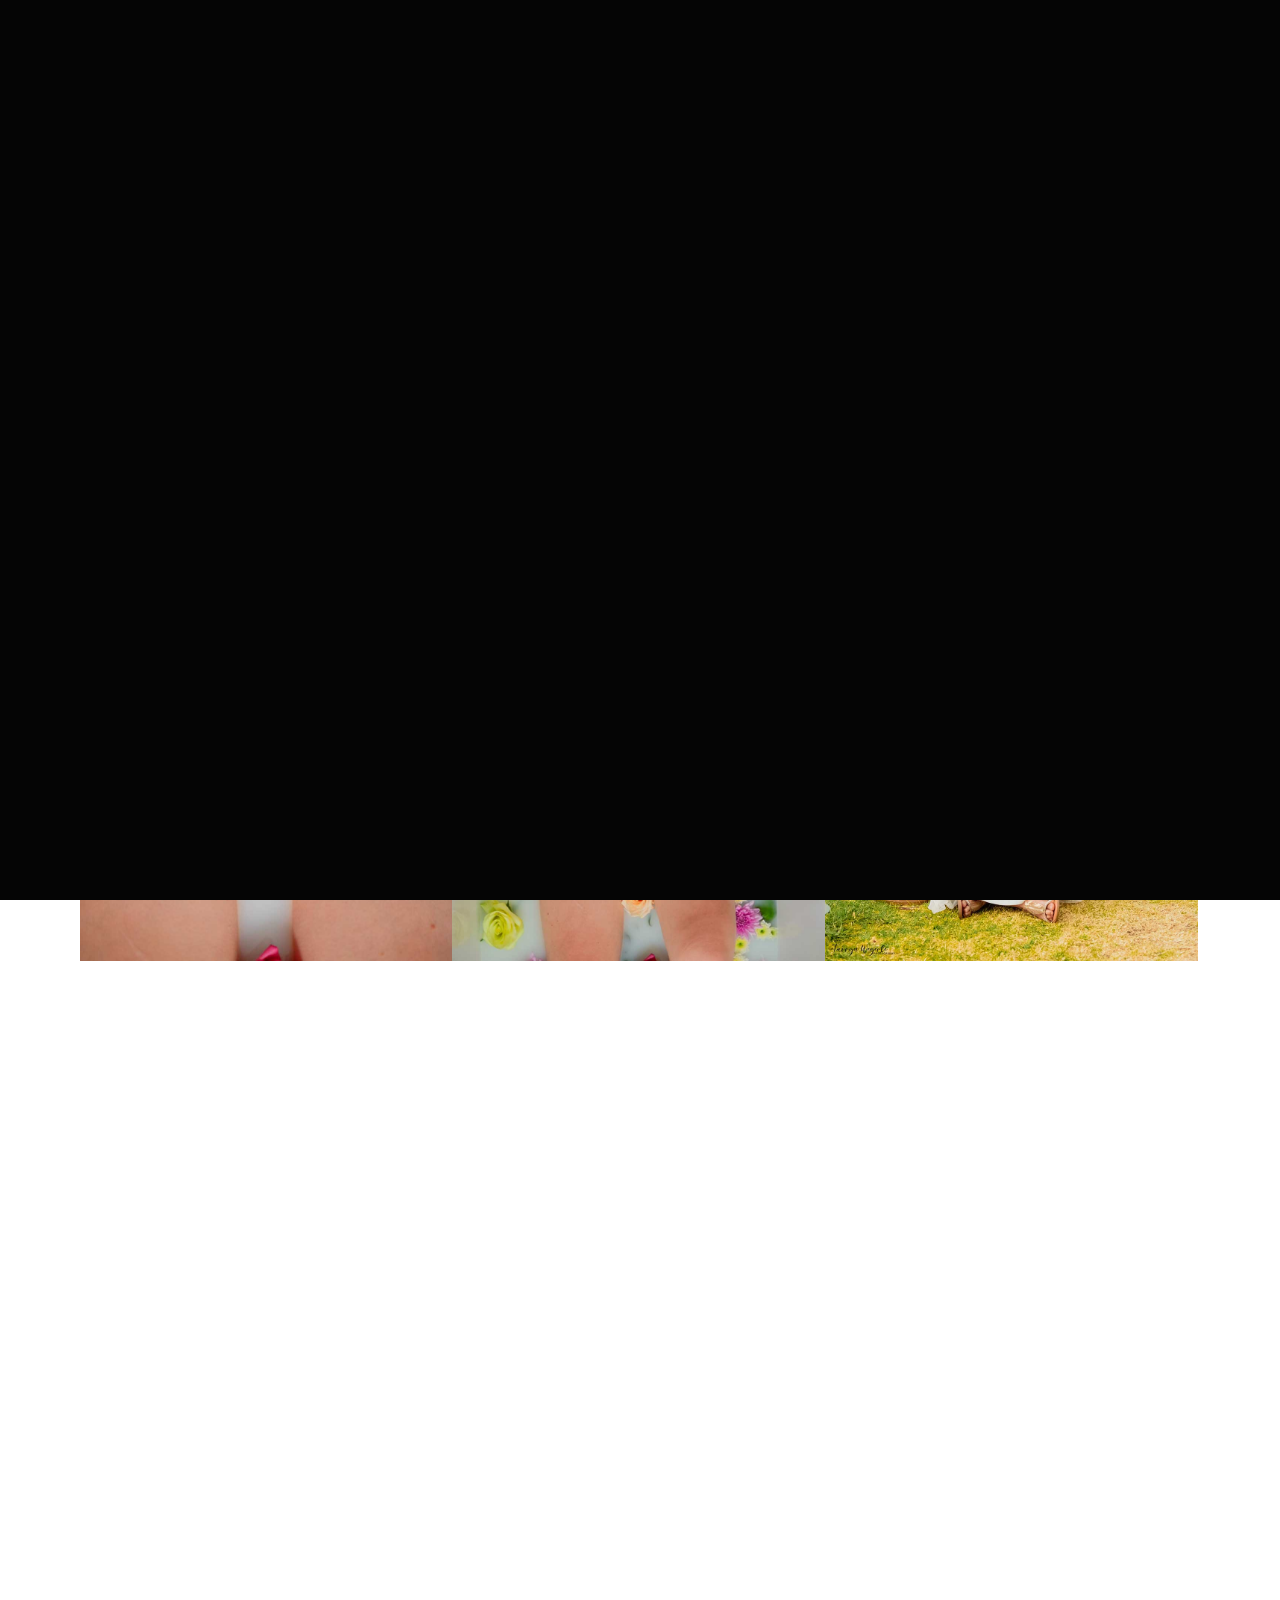
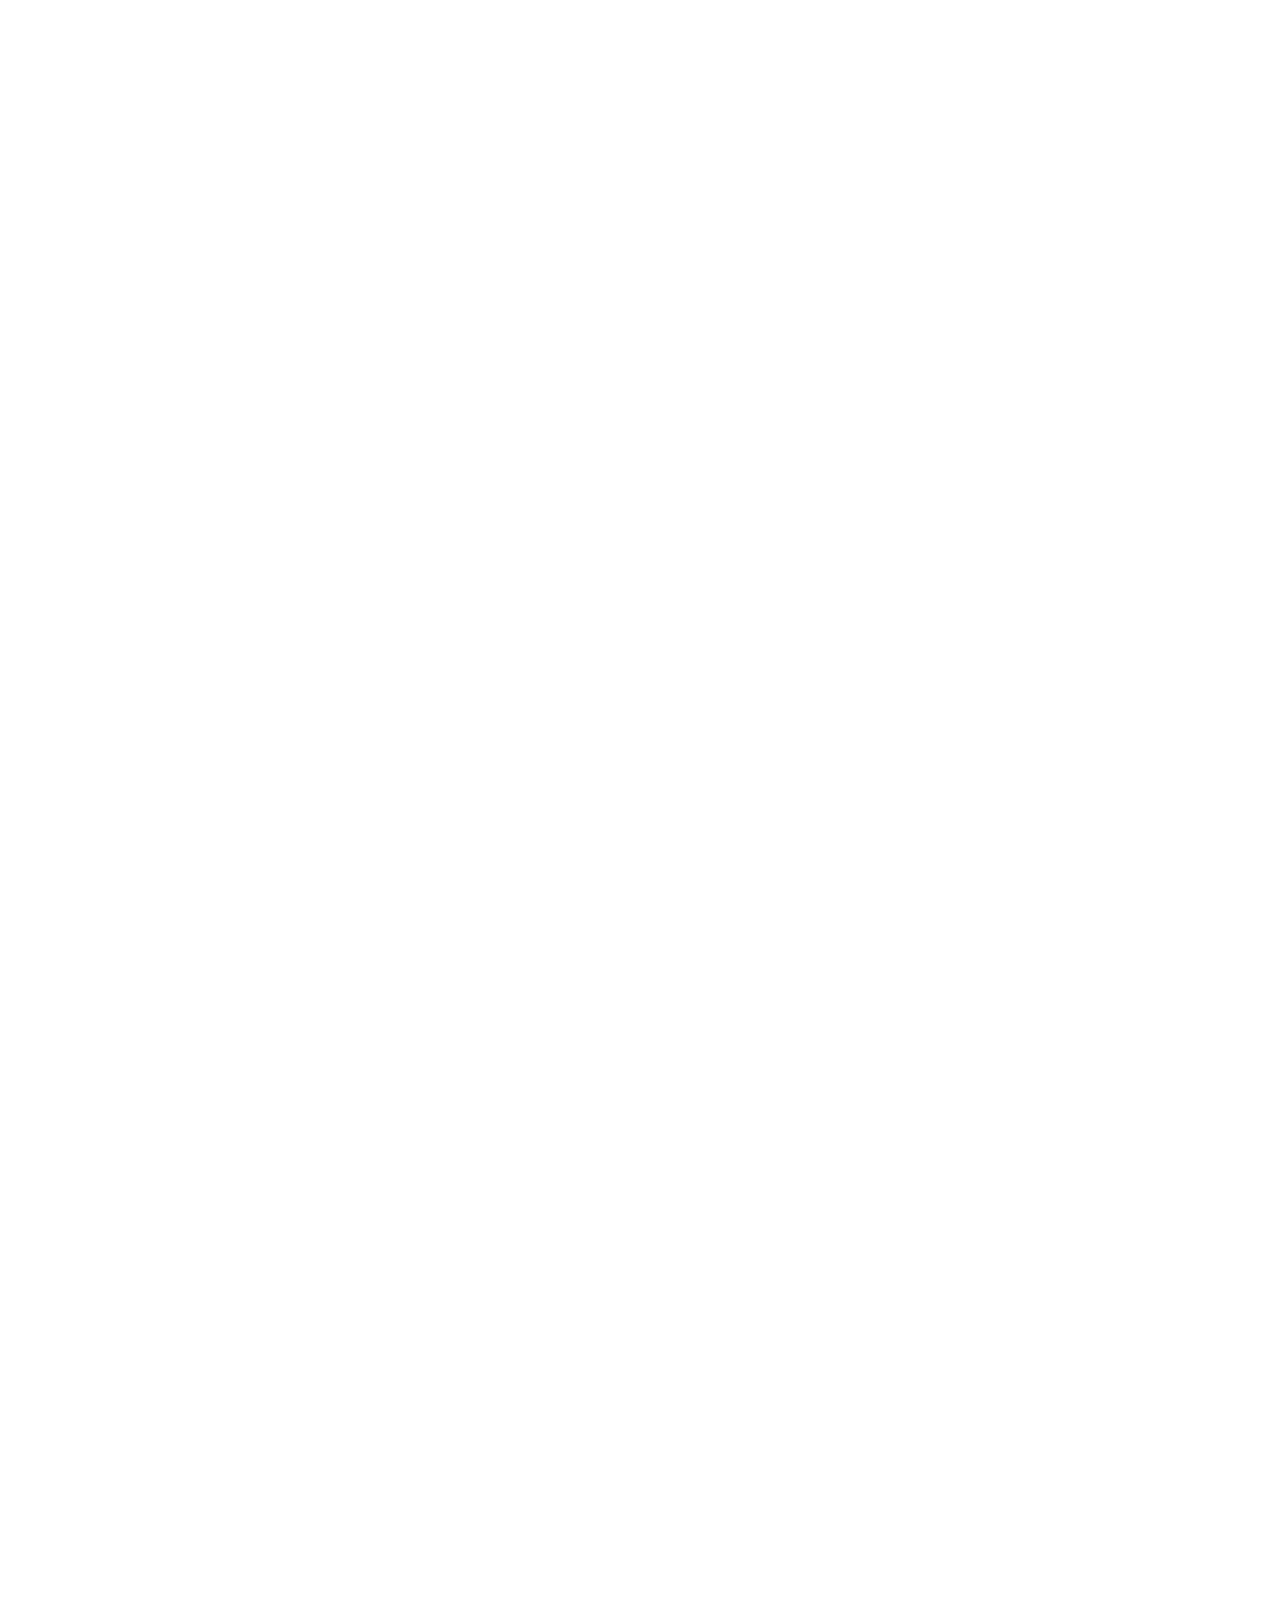
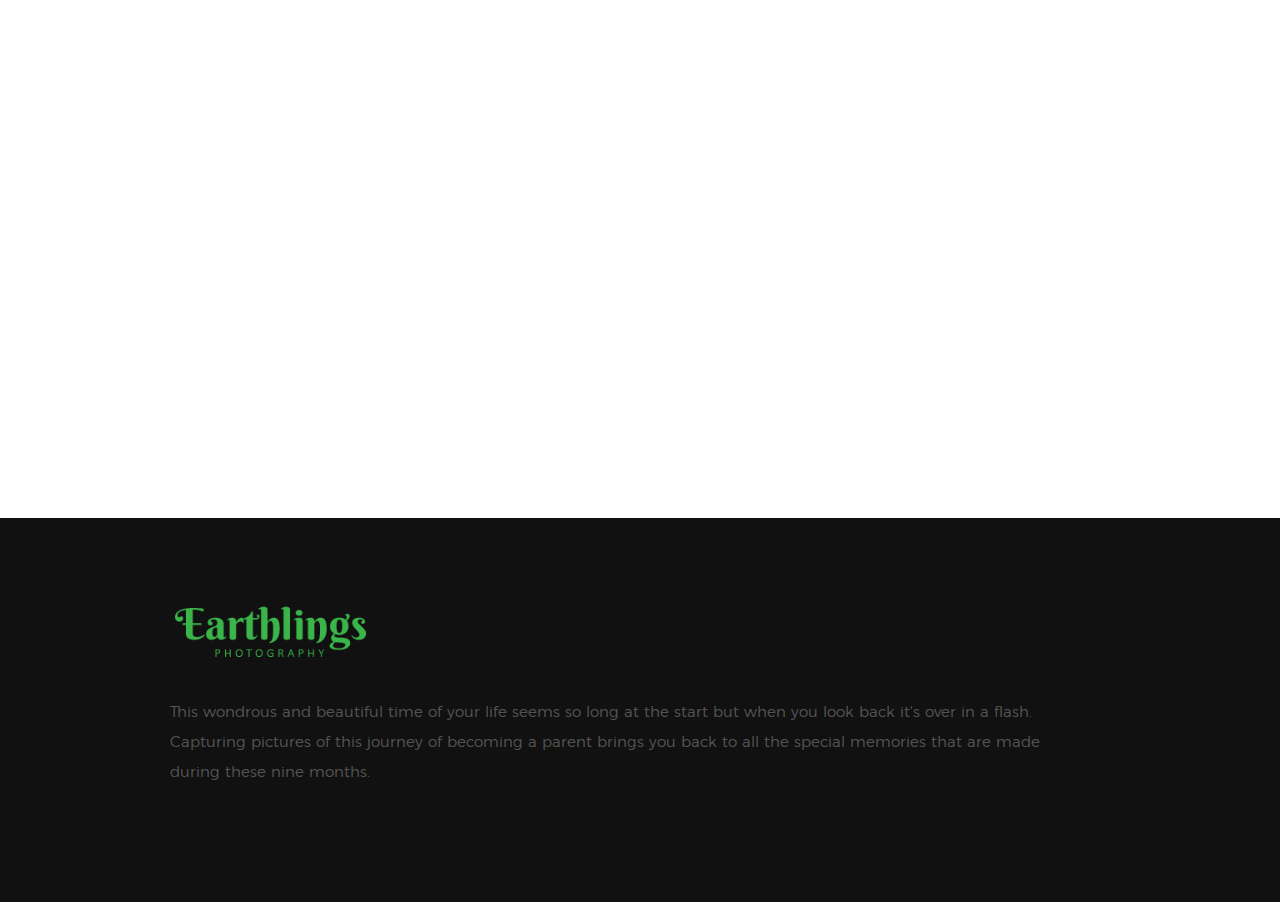
==== baby-bump.html @ 3dfb1536 "Initial Entire Wbsite Upload" ====
<!DOCTYPE html>
<!--[if lt IE 9 ]><html class="no-js oldie" lang="en"> <![endif]-->
<!--[if IE 9 ]><html class="no-js oldie ie9" lang="en"> <![endif]-->
<!--[if (gte IE 9)|!(IE)]><!-->
<html class="no-js" lang="en">
<!--<![endif]-->

<head>

    <!--- basic page needs
    ================================================== -->
    <meta charset="utf-8">
    <title>Baby Bumps</title>
    <meta name="keywords" content="Earthlings, Photography, Kids Photography, Pet Photography, Couples Photography, Pregnancy Photography, ">
    <meta name="description" content="Earthlings pregnancy shoot photo portfolio">
    <meta name="author" content="Earthlings Photography">

    <!-- mobile specific metas
    ================================================== -->
    <meta name="viewport" content="width=device-width, initial-scale=1">

    <!-- CSS
    ================================================== -->
    <link rel="stylesheet" href="css/base.css">
    <link rel="stylesheet" href="css/vendor.css">
    <link rel="stylesheet" href="css/main.css">

    <!-- script
    ================================================== -->
    <script src="js/modernizr.js"></script>
    <script src="js/pace.min.js"></script>

    <!-- favicons
    ================================================== -->
    <link rel="shortcut icon" href="favicon.jpg" type="image/x-icon">
    <link rel="icon" href="favicon.jpg" type="image/x-icon">

</head>

<body id="top">

    <!-- header
    ================================================== -->
    <header class="s-header">
        <div class="header-logo">
            <a class="site-logo" href="index.html">
                <img src="images/Earthlings-Logo.png" alt="Homepage">
            </a>
        </div>
    </header>

    <!-- works
    ================================================== -->
    <section id='works' class="s-works">
        <div class="intro-wrap">
            <div class="row section-header has-bottom-sep light-sep" data-aos="fade-up">
                <div class="col-full">
                    <h3 class="subhead">Maternaty Shoot</h3>
                    <h1 class="display-2 display-2--light">9 Months go by fast, photo's last forever</h1>
                </div>
            </div> <!-- end section-header -->
        </div> <!-- end intro-wrap -->

        <div class="row works-content">
            <div class="col-full masonry-wrap">
                <div class="masonry">
                        <img class="masonry__brick" data-aos="fade-up" src="images/portfolio/gallery/baby-bump/baby-bump1.jpg" srcset="images/portfolio/gallery/baby-bump/baby-bump1.jpg" alt="Pregnant women in bath holding belly">
                        <img class="masonry__brick" data-aos="fade-up" src="images/portfolio/gallery/baby-bump/baby-bump2.jpg" srcset="images/portfolio/gallery/baby-bump/baby-bump2.jpg" alt="Pregnant women in bath">
                        <img class="masonry__brick" data-aos="fade-up" src="images/portfolio/gallery/baby-bump/baby-bump3.jpg" srcset="images/portfolio/gallery/baby-bump/baby-bump3.jpg" alt="Mother and father kissing over daughter">
                        <img class="masonry__brick" data-aos="fade-up" src="images/portfolio/gallery/baby-bump/baby-bump4.jpg" srcset="images/portfolio/gallery/baby-bump/baby-bump4.jpg" alt="Pregnant woman in forest">
                        <img class="masonry__brick" data-aos="fade-up" src="images/portfolio/gallery/baby-bump/baby-bump5.jpg" srcset="images/portfolio/gallery/baby-bump/baby-bump5.jpg" alt="Pregnant woman with horse">
                        <img class="masonry__brick" data-aos="fade-up" src="images/portfolio/gallery/baby-bump/baby-bump6.jpg" srcset="images/portfolio/gallery/baby-bump/baby-bump6.jpg" alt="Pregnant woman with blue dress">
                        <img class="masonry__brick" data-aos="fade-up" src="images/portfolio/gallery/baby-bump/baby-bump7.jpg" srcset="images/portfolio/gallery/baby-bump/baby-bump7.jpg" alt="Silhoette of pregnant belly by window">
                        <img class="masonry__brick" data-aos="fade-up" src="images/portfolio/gallery/baby-bump/baby-bump8.jpg" srcset="images/portfolio/gallery/baby-bump/baby-bump8.jpg" alt="Pregnant woman in field">
                        <img class="masonry__brick" data-aos="fade-up" src="images/portfolio/gallery/baby-bump/baby-bump9.jpg" srcset="images/portfolio/gallery/baby-bump/baby-bump9.jpg" alt="Family with pregnant mom">
                        <img class="masonry__brick" data-aos="fade-up" src="images/portfolio/gallery/baby-bump/baby-bump10.jpg" srcset="images/portfolio/gallery/baby-bump/baby-bump10.jpg" alt="Mom and dad holding pregnant belly">
                        <img class="masonry__brick" data-aos="fade-up" src="images/portfolio/gallery/baby-bump/baby-bump11.jpg" srcset="images/portfolio/gallery/baby-bump/baby-bump11.jpg" alt="Daughter kissing moms belly">
                        <img class="masonry__brick" data-aos="fade-up" src="images/portfolio/gallery/baby-bump/baby-bump12.jpg" srcset="images/portfolio/gallery/baby-bump/baby-bump12.jpg" alt="Pregnant woman with flowers in her hair">
                        <img class="masonry__brick" data-aos="fade-up" src="images/portfolio/gallery/baby-bump/baby-bump13.jpg" srcset="images/portfolio/gallery/baby-bump/baby-bump13.jpg" alt="Pregnant woman sitting in field">
                        <img class="masonry__brick" data-aos="fade-up" src="images/portfolio/gallery/baby-bump/baby-bump14.jpg" srcset="images/portfolio/gallery/baby-bump/baby-bump14.jpg" alt="Pregnant mom leaning on tree">
                        <img class="masonry__brick" data-aos="fade-up" src="images/portfolio/gallery/baby-bump/baby-bump15.jpg" srcset="images/portfolio/gallery/baby-bump/baby-bump15.jpg" alt="Pregnant mom in field with setting sun">
                        <img class="masonry__brick" data-aos="fade-up" src="images/portfolio/gallery/baby-bump/baby-bump16.jpg" srcset="images/portfolio/gallery/baby-bump/baby-bump16.jpg" alt="Pregnant mom laying on a log">

                        <!-- end masonry__brick -->
                </div> <!-- end masonry -->
            </div> <!-- end col-full -->
        </div> <!-- end works-content -->
    </section> <!-- end s-works -->

    <!-- footer
    ================================================== -->
    <footer>
        <div class="row footer-main">
            <div class="col-twelve tab-full left footer-desc">
                <div class="footer-logo"></div>
                This wondrous and beautiful time of your life seems so long at the start but when you look back it's over in a flash. Capturing pictures of this journey of becoming a parent brings you back to all the special memories that are made during these nine months.             </div>
        </div> <!-- end footer-main -->
        <div class="row footer-bottom">
            <div class="col-twelve">
                <div class="go-top">
                    <a class="smoothscroll" title="Back to Top" href="#top"><i class="icon-arrow-up" aria-hidden="true"></i></a>
                </div>
            </div>
        </div> <!-- end footer-bottom -->
    </footer> <!-- end footer -->

    <!-- preloader
    ================================================== -->
    <div id="preloader">
        <div id="loader">
            <div class="line-scale-pulse-out">
                <div></div>
                <div></div>
                <div></div>
                <div></div>
                <div></div>
            </div>
        </div>
    </div>


    <!-- Java Script
    ================================================== -->
    <script src="js/jquery-3.2.1.min.js"></script>
    <script src="js/plugins.js"></script>
    <script src="js/main.js"></script>

</body>

</html>
---- css/base.css ----
/* =================================================================== 
 *
 *  Glint v1.0 Base Stylesheet
 *  11-20-2017
 *  ------------------------------------------------------------------
 *
 *  TOC:
 *  # imports 
 *  # normalize
 *  # basic/base setup styles
 *      ## Media
 *      ## Typography resets 
 *      ## links
 *      ## inputs
 *  # grid
 *      ## medium size devices
 *      ## tablets
 *      ## mobile devices
 *      ## small mobile devices
 *  # block grids
 *      ## medium size devices
 *      ## tablets
 *      ## mobile devices
 *      ## small mobile devices
 *  # MISC
 *
 * =================================================================== */


/* ===================================================================
 * # imports 
 *
 * ------------------------------------------------------------------- */
@import url("font-awesome/css/font-awesome.min.css");
@import url("micons/micons.css");
@import url("fonts.css");


/* ===================================================================
 * # normalize
 * normalize.css v5.0.0 | MIT License | 
 * github.com/necolas/normalize.css
 *
 * ------------------------------------------------------------------- */
html {
    font-family: sans-serif;
    line-height: 1.15;
    -ms-text-size-adjust: 100%;
    -webkit-text-size-adjust: 100%;
}

body {
    margin: 0;
}

article,
aside,
footer,
header,
nav,
section {
    display: block;
}

h1 {
    font-size: 2em;
    margin: 0.67em 0;
}

figcaption,
figure,
main {
    display: block;
}

figure {
    margin: 1em 40px;
}

hr {
    box-sizing: content-box;
    height: 0;
    overflow: visible;
}

pre {
    font-family: monospace, monospace;
    font-size: 1em;
}

a {
    background-color: transparent;
    -webkit-text-decoration-skip: objects;
}

a:active,
a:hover {
    outline-width: 0;
}

abbr[title] {
    border-bottom: none;
    text-decoration: underline;
    text-decoration: underline dotted;
}

b,
strong {
    font-weight: inherit;
}

b,
strong {
    font-weight: bolder;
}

code,
kbd,
samp {
    font-family: monospace, monospace;
    font-size: 1em;
}

dfn {
    font-style: italic;
}

mark {
    background-color: #ff0;
    color: #000;
}

small {
    font-size: 80%;
}

sub,
sup {
    font-size: 75%;
    line-height: 0;
    position: relative;
    vertical-align: baseline;
}

sub {
    bottom: -0.25em;
}

sup {
    top: -0.5em;
}

audio,
video {
    display: inline-block;
}

audio:not([controls]) {
    display: none;
    height: 0;
}

img {
    border-style: none;
}

svg:not(:root) {
    overflow: hidden;
}

button,
input,
optgroup,
select,
textarea {
    font-family: sans-serif;
    font-size: 100%;
    line-height: 1.15;
    margin: 0;
}

button,
input {
    overflow: visible;
}

button,
select {
    text-transform: none;
}

button,
html [type="button"],
[type="reset"],
[type="submit"] {
    -webkit-appearance: button;
}

button::-moz-focus-inner,
[type="button"]::-moz-focus-inner,
[type="reset"]::-moz-focus-inner,
[type="submit"]::-moz-focus-inner {
    border-style: none;
    padding: 0;
}

button:-moz-focusring,
[type="button"]:-moz-focusring,
[type="reset"]:-moz-focusring,
[type="submit"]:-moz-focusring {
    outline: 1px dotted ButtonText;
}

fieldset {
    border: 1px solid #c0c0c0;
    margin: 0 2px;
    padding: 0.35em 0.625em 0.75em;
}

legend {
    box-sizing: border-box;
    color: inherit;
    display: table;
    max-width: 100%;
    padding: 0;
    white-space: normal;
}

progress {
    display: inline-block;
    vertical-align: baseline;
}

textarea {
    overflow: auto;
}

[type="checkbox"],
[type="radio"] {
    box-sizing: border-box;
    padding: 0;
}

[type="number"]::-webkit-inner-spin-button,
[type="number"]::-webkit-outer-spin-button {
    height: auto;
}

[type="search"] {
    -webkit-appearance: textfield;
    outline-offset: -2px;
}

[type="search"]::-webkit-search-cancel-button,
[type="search"]::-webkit-search-decoration {
    -webkit-appearance: none;
}

::-webkit-file-upload-button {
    -webkit-appearance: button;
    font: inherit;
}

details,
menu {
    display: block;
}

summary {
    display: list-item;
}

canvas {
    display: inline-block;
}

template {
    display: none;
}

[hidden] {
    display: none;
}


/* ===================================================================
 * # basic/base setup styles
 *
 * ------------------------------------------------------------------- */
html {
    font-size: 62.5%;
    box-sizing: border-box;
}

*,
*::before,
*::after {
    box-sizing: inherit;
}

body {
    font-weight: normal;
    line-height: 1;
    word-wrap: break-word;
    text-rendering: optimizeLegibility;
    -webkit-overflow-scrolling: touch;
    -webkit-text-size-adjust: none;
}

body,
input,
button {
    -moz-osx-font-smoothing: grayscale;
    -webkit-font-smoothing: antialiased;
}


/* ------------------------------------------------------------------- 
 * ## Media
 * ------------------------------------------------------------------- */
img,
video {
    max-width: 100%;
    height: auto;
}


/* ------------------------------------------------------------------- 
 * ## Typography resets 
 * ------------------------------------------------------------------- */
div,
dl,
dt,
dd,
ul,
ol,
li,
h1,
h2,
h3,
h4,
h5,
h6,
pre,
form,
p,
blockquote,
th,
td {
    margin: 0;
    padding: 0;
}

h1,
h2,
h3,
h4,
h5,
h6 {
    -webkit-font-smoothing: auto;
    -webkit-font-smoothing: antialiased;
    -webkit-font-variant-ligatures: common-ligatures;
    -moz-font-variant-ligatures: common-ligatures;
    font-variant-ligatures: common-ligatures;
    text-rendering: optimizeLegibility;
}

em,
i {
    font-style: italic;
    line-height: inherit;
}

strong,
b {
    font-weight: bold;
    line-height: inherit;
}

small {
    font-size: 60%;
    line-height: inherit;
}

ol,
ul {
    list-style: none;
}

li {
    display: block;
}


/* ------------------------------------------------------------------- 
 * ## links 
 * ------------------------------------------------------------------- */
a {
    text-decoration: none;
    line-height: inherit;
}

a img {
    border: none;
}


/* ------------------------------------------------------------------- 
 * ## inputs 
 * ------------------------------------------------------------------- */
fieldset {
    margin: 0;
    padding: 0;
}

input[type="email"],
input[type="number"],
input[type="search"],
input[type="text"],
input[type="tel"],
input[type="url"],
input[type="password"],
textarea {
    -webkit-appearance: none;
    -moz-appearance: none;
    -ms-appearance: none;
    -o-appearance: none;
    appearance: none;
}


/* ===================================================================
 * # grid
 *
 * ------------------------------------------------------------------- */
.row {
    width: 94%;
    max-width: 1200px;
    margin: 0 auto;
}

.row:after {
    content: "";
    display: table;
    clear: both;
}

.row .row {
    width: auto;
    max-width: none;
    margin-left: -20px;
    margin-right: -20px;
}


/* column blocks
 * -------------------------------------- */
[class*="col-"] {
    float: left;
    padding: 0 20px;
}

[class*="col-"]+[class*="col-"].end {
    float: right;
}


/* column width classes 
 * -------------------------------------- */
.col-one {
    width: 8.33333%;
}

.col-two,
.col-1-6 {
    width: 16.66667%;
}

.col-three,
.col-1-4 {
    width: 25%;
}

.col-four,
.col-1-3 {
    width: 33.33333%;
}

.col-five {
    width: 41.66667%;
}

.col-six,
.col-1-2 {
    width: 50%;
}

.col-seven {
    width: 58.33333%;
}

.col-eight,
.col-2-3 {
    width: 66.66667%;
}

.col-nine,
.col-3-4 {
    width: 75%;
}

.col-ten,
.col-5-6 {
    width: 83.33333%;
}

.col-eleven {
    width: 91.66667%;
}

.col-twelve,
.col-full {
    width: 100%;
}


/* ------------------------------------------------------------------- 
 * ## medium size devices
 * ------------------------------------------------------------------- */
@media only screen and (max-width: 1200px) {
    .row .row {
        margin-left: -15px;
        margin-right: -15px;
    }
    [class*="col-"] {
        padding: 0 15px;
    }
    .md-two,
    .md-1-6 {
        width: 16.66667%;
    }
    .md-one {
        width: 8.33333%;
    }
    .md-three,
    .md-1-4 {
        width: 25%;
    }
    .md-four,
    .md-1-3 {
        width: 33.33333%;
    }
    .md-five {
        width: 41.66667%;
    }
    .md-six,
    .md-1-2 {
        width: 50%;
    }
    .md-seven {
        width: 58.33333%;
    }
    .md-eight,
    .md-2-3 {
        width: 66.66667%;
    }
    .md-nine,
    .md-3-4 {
        width: 75%;
    }
    .md-ten,
    .md-5-6 {
        width: 83.33333%;
    }
    .md-eleven {
        width: 91.66667%;
    }
    .md-twelve,
    .md-full {
        width: 100%;
    }
}


/* ------------------------------------------------------------------- 
 * ## tablets
 * ------------------------------------------------------------------- */
@media only screen and (max-width: 800px) {
    .row {
        width: 90%;
    }
    .tab-1-4 {
        width: 25%;
    }
    .tab-1-3 {
        width: 33.33333%;
    }
    .tab-1-2 {
        width: 50%;
    }
    .tab-2-3 {
        width: 66.66667%;
    }
    .tab-3-4 {
        width: 75%;
    }
    .tab-full {
        width: 100%;
    }
}


/* ------------------------------------------------------------------- 
 * ## mobile devices
 * ------------------------------------------------------------------- */
@media only screen and (max-width: 600px) {
    .row {
        width: auto;
        padding-left: 25px;
        padding-right: 25px;
    }
    .row .row {
        margin-left: -10px;
        margin-right: -10px;
    }
    [class*="col-"] {
        padding: 0 10px;
    }
    .mob-1-4 {
        width: 25%;
    }
    .mob-1-3 {
        width: 33.33333%;
    }
    .mob-1-2 {
        width: 50%;
    }
    .mob-2-3 {
        width: 66.66667%;
    }
    .mob-3-4 {
        width: 75%;
    }
    .mob-full {
        width: 100%;
    }
}


/* ------------------------------------------------------------------- 
 * ## small mobile devices
 * ------------------------------------------------------------------- */

/* stack columns on small mobile devices
 * ------------------------------------------------------------------- */

@media only screen and (max-width: 400px) {
    .row .row {
        padding-left: 0;
        padding-right: 0;
        margin-left: 0;
        margin-right: 0;
    }
    [class*="col-"] {
        width: 100% !important;
        float: none !important;
        clear: both !important;
        margin-left: 0;
        margin-right: 0;
        padding: 0;
    }
    [class*="col-"]+[class*="col-"].end {
        float: none;
    }
}


/* ===================================================================
 * # block grids
 * ------------------------------------------------------------------- */

/*   Equally-sized columns define at row level
 * ------------------------------------------------------------------- */
[class*="block-"]:after {
    content: "";
    display: table;
    clear: both;
}

.block-1-6 .col-block {
    width: 16.66667%;
}

.block-1-5 .col-block {
    width: 20%;
}

.block-1-4 .col-block {
    width: 25%;
}

.block-1-3 .col-block {
    width: 33.33333%;
}

.block-1-2 .col-block {
    width: 50%;
}


/**
 * Clearing for block grid columns. Allow columns with 
 * different heights to align properly.
 */

.block-1-6 .col-block:nth-child(6n+1),
.block-1-5 .col-block:nth-child(5n+1),
.block-1-4 .col-block:nth-child(4n+1),
.block-1-3 .col-block:nth-child(3n+1),
.block-1-2 .col-block:nth-child(2n+1) {
    clear: both;
}


/* ------------------------------------------------------------------- 
 * ## medium size devices
 * ------------------------------------------------------------------- */
@media only screen and (max-width: 1200px) {
    .block-m-1-6 .col-block {
        width: 16.66667%;
    }
    .block-m-1-5 .col-block {
        width: 20%;
    }
    .block-m-1-4 .col-block {
        width: 25%;
    }
    .block-m-1-3 .col-block {
        width: 33.33333%;
    }
    .block-m-1-2 .col-block {
        width: 50%;
    }
    .block-m-full .col-block {
        width: 100%;
        clear: both;
    }
    [class*="block-m-"] .col-block:nth-child(n) {
        clear: none;
    }
    .block-m-1-6 .col-block:nth-child(6n+1),
    .block-m-1-5 .col-block:nth-child(5n+1),
    .block-m-1-4 .col-block:nth-child(4n+1),
    .block-m-1-3 .col-block:nth-child(3n+1),
    .block-m-1-2 .col-block:nth-child(2n+1) {
        clear: both;
    }
}


/* ------------------------------------------------------------------- 
 * ## tablets
 * ------------------------------------------------------------------- */
@media only screen and (max-width: 800px) {
    .block-tab-1-6 .col-block {
        width: 16.66667%;
    }
    .block-tab-1-5 .col-block {
        width: 20%;
    }
    .block-tab-1-4 .col-block {
        width: 25%;
    }
    .block-tab-1-3 .col-block {
        width: 33.33333%;
    }
    .block-tab-1-2 .col-block {
        width: 50%;
    }
    .block-tab-full .col-block {
        width: 100%;
        clear: both;
    }
    [class*="block-tab-"] .col-block:nth-child(n) {
        clear: none;
    }
    .block-tab-1-6 .col-block:nth-child(6n+1),
    .block-tab-1-6 .col-block:nth-child(5n+1),
    .block-tab-1-4 .col-block:nth-child(4n+1),
    .block-tab-1-3 .col-block:nth-child(3n+1),
    .block-tab-1-2 .col-block:nth-child(2n+1) {
        clear: both;
    }
}


/* ------------------------------------------------------------------- 
 * ## mobile devices
 * ------------------------------------------------------------------- */
@media only screen and (max-width: 600px) {
    .block-mob-1-6 .col-block {
        width: 16.66667%;
    }
    .block-mob-1-5 .col-block {
        width: 20%;
    }
    .block-mob-1-4 .col-block {
        width: 25%;
    }
    .block-mob-1-3 .col-block {
        width: 33.33333%;
    }
    .block-mob-1-2 .col-block {
        width: 50%;
    }
    .block-mob-full .col-block {
        width: 100%;
        clear: both;
    }
    [class*="block-mob-"] .col-block:nth-child(n) {
        clear: none;
    }
    .block-mob-1-6 .col-block:nth-child(6n+1),
    .block-mob-1-5 .col-block:nth-child(5n+1),
    .block-mob-1-4 .col-block:nth-child(4n+1),
    .block-mob-1-3 .col-block:nth-child(3n+1),
    .block-mob-1-2 .col-block:nth-child(2n+1) {
        clear: both;
    }
}


/* ------------------------------------------------------------------- 
 * ## small mobile devices
 * ------------------------------------------------------------------- */

/* stack columns on small mobile devices
 * ------------------------------------------------------------------- */

@media only screen and (max-width: 400px) {
    .stack .col-block {
        width: 100% !important;
        float: none !important;
        clear: both !important;
        margin-left: 0;
        margin-right: 0;
    }
}


/* ===================================================================
 * # MISC
 *
 * ------------------------------------------------------------------- */
.group:after {
    content: "";
    display: table;
    clear: both;
}


/* Misc Helper Styles
 * -------------------------------------- */
.is-hidden {
    display: none;
}

.is-invisible {
    visibility: hidden;
}

.antialiased {
    -webkit-font-smoothing: antialiased;
    -moz-osx-font-smoothing: grayscale;
}

.overflow-hidden {
    overflow: hidden;
}

.remove-bottom {
    margin-bottom: 0;
}

.half-bottom {
    margin-bottom: 1.5rem !important;
}

.add-bottom {
    margin-bottom: 3rem !important;
}

.no-border {
    border: none;
}

.full-width {
    width: 100%;
}

.text-center {
    text-align: center;
}

.text-left {
    text-align: left;
}

.text-right {
    text-align: right;
}

.pull-left {
    float: left;
}

.pull-right {
    float: right;
}

.align-center {
    margin-left: auto;
    margin-right: auto;
    text-align: center;
}


/*# sourceMappingURL=base.css.map */
---- css/vendor.css ----
/* =================================================================== 
 *
 *  Glint v1.0 Vendor/Third Party CSS 
 *  11-20-2017
 *  ------------------------------------------------------------------
 *
 *  TOC:
 *  # animate on scroll
 *  # slick slider
 *  # photoswipe
 *  # photoSwipe skin
 *
 * =================================================================== */


/* ===================================================================
 * # animate on scroll 
 * https://michalsnik.github.io/aos/
 *
 * ------------------------------------------------------------------- */
[data-aos][data-aos][data-aos-duration='50'], body[data-aos-duration='50'] [data-aos] {
    transition-duration: 50ms;
}

[data-aos][data-aos][data-aos-delay='50'], body[data-aos-delay='50'] [data-aos] {
    transition-delay: 0;
}

[data-aos][data-aos][data-aos-delay='50'].aos-animate, body[data-aos-delay='50'] [data-aos].aos-animate {
    transition-delay: 50ms;
}

[data-aos][data-aos][data-aos-duration='100'], body[data-aos-duration='100'] [data-aos] {
    transition-duration: .1s;
}

[data-aos][data-aos][data-aos-delay='100'], body[data-aos-delay='100'] [data-aos] {
    transition-delay: 0;
}

[data-aos][data-aos][data-aos-delay='100'].aos-animate, body[data-aos-delay='100'] [data-aos].aos-animate {
    transition-delay: .1s;
}

[data-aos][data-aos][data-aos-duration='150'], body[data-aos-duration='150'] [data-aos] {
    transition-duration: .15s;
}

[data-aos][data-aos][data-aos-delay='150'], body[data-aos-delay='150'] [data-aos] {
    transition-delay: 0;
}

[data-aos][data-aos][data-aos-delay='150'].aos-animate, body[data-aos-delay='150'] [data-aos].aos-animate {
    transition-delay: .15s;
}

[data-aos][data-aos][data-aos-duration='200'], body[data-aos-duration='200'] [data-aos] {
    transition-duration: .2s;
}

[data-aos][data-aos][data-aos-delay='200'], body[data-aos-delay='200'] [data-aos] {
    transition-delay: 0;
}

[data-aos][data-aos][data-aos-delay='200'].aos-animate, body[data-aos-delay='200'] [data-aos].aos-animate {
    transition-delay: .2s;
}

[data-aos][data-aos][data-aos-duration='250'], body[data-aos-duration='250'] [data-aos] {
    transition-duration: .25s;
}

[data-aos][data-aos][data-aos-delay='250'], body[data-aos-delay='250'] [data-aos] {
    transition-delay: 0;
}

[data-aos][data-aos][data-aos-delay='250'].aos-animate, body[data-aos-delay='250'] [data-aos].aos-animate {
    transition-delay: .25s;
}

[data-aos][data-aos][data-aos-duration='300'], body[data-aos-duration='300'] [data-aos] {
    transition-duration: .3s;
}

[data-aos][data-aos][data-aos-delay='300'], body[data-aos-delay='300'] [data-aos] {
    transition-delay: 0;
}

[data-aos][data-aos][data-aos-delay='300'].aos-animate, body[data-aos-delay='300'] [data-aos].aos-animate {
    transition-delay: .3s;
}

[data-aos][data-aos][data-aos-duration='350'], body[data-aos-duration='350'] [data-aos] {
    transition-duration: .35s;
}

[data-aos][data-aos][data-aos-delay='350'], body[data-aos-delay='350'] [data-aos] {
    transition-delay: 0;
}

[data-aos][data-aos][data-aos-delay='350'].aos-animate, body[data-aos-delay='350'] [data-aos].aos-animate {
    transition-delay: .35s;
}

[data-aos][data-aos][data-aos-duration='400'], body[data-aos-duration='400'] [data-aos] {
    transition-duration: .4s;
}

[data-aos][data-aos][data-aos-delay='400'], body[data-aos-delay='400'] [data-aos] {
    transition-delay: 0;
}

[data-aos][data-aos][data-aos-delay='400'].aos-animate, body[data-aos-delay='400'] [data-aos].aos-animate {
    transition-delay: .4s;
}

[data-aos][data-aos][data-aos-duration='450'], body[data-aos-duration='450'] [data-aos] {
    transition-duration: .45s;
}

[data-aos][data-aos][data-aos-delay='450'], body[data-aos-delay='450'] [data-aos] {
    transition-delay: 0;
}

[data-aos][data-aos][data-aos-delay='450'].aos-animate, body[data-aos-delay='450'] [data-aos].aos-animate {
    transition-delay: .45s;
}

[data-aos][data-aos][data-aos-duration='500'], body[data-aos-duration='500'] [data-aos] {
    transition-duration: .5s;
}

[data-aos][data-aos][data-aos-delay='500'], body[data-aos-delay='500'] [data-aos] {
    transition-delay: 0;
}

[data-aos][data-aos][data-aos-delay='500'].aos-animate, body[data-aos-delay='500'] [data-aos].aos-animate {
    transition-delay: .5s;
}

[data-aos][data-aos][data-aos-duration='550'], body[data-aos-duration='550'] [data-aos] {
    transition-duration: .55s;
}

[data-aos][data-aos][data-aos-delay='550'], body[data-aos-delay='550'] [data-aos] {
    transition-delay: 0;
}

[data-aos][data-aos][data-aos-delay='550'].aos-animate, body[data-aos-delay='550'] [data-aos].aos-animate {
    transition-delay: .55s;
}

[data-aos][data-aos][data-aos-duration='600'], body[data-aos-duration='600'] [data-aos] {
    transition-duration: .6s;
}

[data-aos][data-aos][data-aos-delay='600'], body[data-aos-delay='600'] [data-aos] {
    transition-delay: 0;
}

[data-aos][data-aos][data-aos-delay='600'].aos-animate, body[data-aos-delay='600'] [data-aos].aos-animate {
    transition-delay: .6s;
}

[data-aos][data-aos][data-aos-duration='650'], body[data-aos-duration='650'] [data-aos] {
    transition-duration: .65s;
}

[data-aos][data-aos][data-aos-delay='650'], body[data-aos-delay='650'] [data-aos] {
    transition-delay: 0;
}

[data-aos][data-aos][data-aos-delay='650'].aos-animate, body[data-aos-delay='650'] [data-aos].aos-animate {
    transition-delay: .65s;
}

[data-aos][data-aos][data-aos-duration='700'], body[data-aos-duration='700'] [data-aos] {
    transition-duration: .7s;
}

[data-aos][data-aos][data-aos-delay='700'], body[data-aos-delay='700'] [data-aos] {
    transition-delay: 0;
}

[data-aos][data-aos][data-aos-delay='700'].aos-animate, body[data-aos-delay='700'] [data-aos].aos-animate {
    transition-delay: .7s;
}

[data-aos][data-aos][data-aos-duration='750'], body[data-aos-duration='750'] [data-aos] {
    transition-duration: .75s;
}

[data-aos][data-aos][data-aos-delay='750'], body[data-aos-delay='750'] [data-aos] {
    transition-delay: 0;
}

[data-aos][data-aos][data-aos-delay='750'].aos-animate, body[data-aos-delay='750'] [data-aos].aos-animate {
    transition-delay: .75s;
}

[data-aos][data-aos][data-aos-duration='800'], body[data-aos-duration='800'] [data-aos] {
    transition-duration: .8s;
}

[data-aos][data-aos][data-aos-delay='800'], body[data-aos-delay='800'] [data-aos] {
    transition-delay: 0;
}

[data-aos][data-aos][data-aos-delay='800'].aos-animate, body[data-aos-delay='800'] [data-aos].aos-animate {
    transition-delay: .8s;
}

[data-aos][data-aos][data-aos-duration='850'], body[data-aos-duration='850'] [data-aos] {
    transition-duration: .85s;
}

[data-aos][data-aos][data-aos-delay='850'], body[data-aos-delay='850'] [data-aos] {
    transition-delay: 0;
}

[data-aos][data-aos][data-aos-delay='850'].aos-animate, body[data-aos-delay='850'] [data-aos].aos-animate {
    transition-delay: .85s;
}

[data-aos][data-aos][data-aos-duration='900'], body[data-aos-duration='900'] [data-aos] {
    transition-duration: .9s;
}

[data-aos][data-aos][data-aos-delay='900'], body[data-aos-delay='900'] [data-aos] {
    transition-delay: 0;
}

[data-aos][data-aos][data-aos-delay='900'].aos-animate, body[data-aos-delay='900'] [data-aos].aos-animate {
    transition-delay: .9s;
}

[data-aos][data-aos][data-aos-duration='950'], body[data-aos-duration='950'] [data-aos] {
    transition-duration: .95s;
}

[data-aos][data-aos][data-aos-delay='950'], body[data-aos-delay='950'] [data-aos] {
    transition-delay: 0;
}

[data-aos][data-aos][data-aos-delay='950'].aos-animate, body[data-aos-delay='950'] [data-aos].aos-animate {
    transition-delay: .95s;
}

[data-aos][data-aos][data-aos-duration='1000'], body[data-aos-duration='1000'] [data-aos] {
    transition-duration: 1s;
}

[data-aos][data-aos][data-aos-delay='1000'], body[data-aos-delay='1000'] [data-aos] {
    transition-delay: 0;
}

[data-aos][data-aos][data-aos-delay='1000'].aos-animate, body[data-aos-delay='1000'] [data-aos].aos-animate {
    transition-delay: 1s;
}

[data-aos][data-aos][data-aos-duration='1050'], body[data-aos-duration='1050'] [data-aos] {
    transition-duration: 1.05s;
}

[data-aos][data-aos][data-aos-delay='1050'], body[data-aos-delay='1050'] [data-aos] {
    transition-delay: 0;
}

[data-aos][data-aos][data-aos-delay='1050'].aos-animate, body[data-aos-delay='1050'] [data-aos].aos-animate {
    transition-delay: 1.05s;
}

[data-aos][data-aos][data-aos-duration='1100'], body[data-aos-duration='1100'] [data-aos] {
    transition-duration: 1.1s;
}

[data-aos][data-aos][data-aos-delay='1100'], body[data-aos-delay='1100'] [data-aos] {
    transition-delay: 0;
}

[data-aos][data-aos][data-aos-delay='1100'].aos-animate, body[data-aos-delay='1100'] [data-aos].aos-animate {
    transition-delay: 1.1s;
}

[data-aos][data-aos][data-aos-duration='1150'], body[data-aos-duration='1150'] [data-aos] {
    transition-duration: 1.15s;
}

[data-aos][data-aos][data-aos-delay='1150'], body[data-aos-delay='1150'] [data-aos] {
    transition-delay: 0;
}

[data-aos][data-aos][data-aos-delay='1150'].aos-animate, body[data-aos-delay='1150'] [data-aos].aos-animate {
    transition-delay: 1.15s;
}

[data-aos][data-aos][data-aos-duration='1200'], body[data-aos-duration='1200'] [data-aos] {
    transition-duration: 1.2s;
}

[data-aos][data-aos][data-aos-delay='1200'], body[data-aos-delay='1200'] [data-aos] {
    transition-delay: 0;
}

[data-aos][data-aos][data-aos-delay='1200'].aos-animate, body[data-aos-delay='1200'] [data-aos].aos-animate {
    transition-delay: 1.2s;
}

[data-aos][data-aos][data-aos-duration='1250'], body[data-aos-duration='1250'] [data-aos] {
    transition-duration: 1.25s;
}

[data-aos][data-aos][data-aos-delay='1250'], body[data-aos-delay='1250'] [data-aos] {
    transition-delay: 0;
}

[data-aos][data-aos][data-aos-delay='1250'].aos-animate, body[data-aos-delay='1250'] [data-aos].aos-animate {
    transition-delay: 1.25s;
}

[data-aos][data-aos][data-aos-duration='1300'], body[data-aos-duration='1300'] [data-aos] {
    transition-duration: 1.3s;
}

[data-aos][data-aos][data-aos-delay='1300'], body[data-aos-delay='1300'] [data-aos] {
    transition-delay: 0;
}

[data-aos][data-aos][data-aos-delay='1300'].aos-animate, body[data-aos-delay='1300'] [data-aos].aos-animate {
    transition-delay: 1.3s;
}

[data-aos][data-aos][data-aos-duration='1350'], body[data-aos-duration='1350'] [data-aos] {
    transition-duration: 1.35s;
}

[data-aos][data-aos][data-aos-delay='1350'], body[data-aos-delay='1350'] [data-aos] {
    transition-delay: 0;
}

[data-aos][data-aos][data-aos-delay='1350'].aos-animate, body[data-aos-delay='1350'] [data-aos].aos-animate {
    transition-delay: 1.35s;
}

[data-aos][data-aos][data-aos-duration='1400'], body[data-aos-duration='1400'] [data-aos] {
    transition-duration: 1.4s;
}

[data-aos][data-aos][data-aos-delay='1400'], body[data-aos-delay='1400'] [data-aos] {
    transition-delay: 0;
}

[data-aos][data-aos][data-aos-delay='1400'].aos-animate, body[data-aos-delay='1400'] [data-aos].aos-animate {
    transition-delay: 1.4s;
}

[data-aos][data-aos][data-aos-duration='1450'], body[data-aos-duration='1450'] [data-aos] {
    transition-duration: 1.45s;
}

[data-aos][data-aos][data-aos-delay='1450'], body[data-aos-delay='1450'] [data-aos] {
    transition-delay: 0;
}

[data-aos][data-aos][data-aos-delay='1450'].aos-animate, body[data-aos-delay='1450'] [data-aos].aos-animate {
    transition-delay: 1.45s;
}

[data-aos][data-aos][data-aos-duration='1500'], body[data-aos-duration='1500'] [data-aos] {
    transition-duration: 1.5s;
}

[data-aos][data-aos][data-aos-delay='1500'], body[data-aos-delay='1500'] [data-aos] {
    transition-delay: 0;
}

[data-aos][data-aos][data-aos-delay='1500'].aos-animate, body[data-aos-delay='1500'] [data-aos].aos-animate {
    transition-delay: 1.5s;
}

[data-aos][data-aos][data-aos-duration='1550'], body[data-aos-duration='1550'] [data-aos] {
    transition-duration: 1.55s;
}

[data-aos][data-aos][data-aos-delay='1550'], body[data-aos-delay='1550'] [data-aos] {
    transition-delay: 0;
}

[data-aos][data-aos][data-aos-delay='1550'].aos-animate, body[data-aos-delay='1550'] [data-aos].aos-animate {
    transition-delay: 1.55s;
}

[data-aos][data-aos][data-aos-duration='1600'], body[data-aos-duration='1600'] [data-aos] {
    transition-duration: 1.6s;
}

[data-aos][data-aos][data-aos-delay='1600'], body[data-aos-delay='1600'] [data-aos] {
    transition-delay: 0;
}

[data-aos][data-aos][data-aos-delay='1600'].aos-animate, body[data-aos-delay='1600'] [data-aos].aos-animate {
    transition-delay: 1.6s;
}

[data-aos][data-aos][data-aos-duration='1650'], body[data-aos-duration='1650'] [data-aos] {
    transition-duration: 1.65s;
}

[data-aos][data-aos][data-aos-delay='1650'], body[data-aos-delay='1650'] [data-aos] {
    transition-delay: 0;
}

[data-aos][data-aos][data-aos-delay='1650'].aos-animate, body[data-aos-delay='1650'] [data-aos].aos-animate {
    transition-delay: 1.65s;
}

[data-aos][data-aos][data-aos-duration='1700'], body[data-aos-duration='1700'] [data-aos] {
    transition-duration: 1.7s;
}

[data-aos][data-aos][data-aos-delay='1700'], body[data-aos-delay='1700'] [data-aos] {
    transition-delay: 0;
}

[data-aos][data-aos][data-aos-delay='1700'].aos-animate, body[data-aos-delay='1700'] [data-aos].aos-animate {
    transition-delay: 1.7s;
}

[data-aos][data-aos][data-aos-duration='1750'], body[data-aos-duration='1750'] [data-aos] {
    transition-duration: 1.75s;
}

[data-aos][data-aos][data-aos-delay='1750'], body[data-aos-delay='1750'] [data-aos] {
    transition-delay: 0;
}

[data-aos][data-aos][data-aos-delay='1750'].aos-animate, body[data-aos-delay='1750'] [data-aos].aos-animate {
    transition-delay: 1.75s;
}

[data-aos][data-aos][data-aos-duration='1800'], body[data-aos-duration='1800'] [data-aos] {
    transition-duration: 1.8s;
}

[data-aos][data-aos][data-aos-delay='1800'], body[data-aos-delay='1800'] [data-aos] {
    transition-delay: 0;
}

[data-aos][data-aos][data-aos-delay='1800'].aos-animate, body[data-aos-delay='1800'] [data-aos].aos-animate {
    transition-delay: 1.8s;
}

[data-aos][data-aos][data-aos-duration='1850'], body[data-aos-duration='1850'] [data-aos] {
    transition-duration: 1.85s;
}

[data-aos][data-aos][data-aos-delay='1850'], body[data-aos-delay='1850'] [data-aos] {
    transition-delay: 0;
}

[data-aos][data-aos][data-aos-delay='1850'].aos-animate, body[data-aos-delay='1850'] [data-aos].aos-animate {
    transition-delay: 1.85s;
}

[data-aos][data-aos][data-aos-duration='1900'], body[data-aos-duration='1900'] [data-aos] {
    transition-duration: 1.9s;
}

[data-aos][data-aos][data-aos-delay='1900'], body[data-aos-delay='1900'] [data-aos] {
    transition-delay: 0;
}

[data-aos][data-aos][data-aos-delay='1900'].aos-animate, body[data-aos-delay='1900'] [data-aos].aos-animate {
    transition-delay: 1.9s;
}

[data-aos][data-aos][data-aos-duration='1950'], body[data-aos-duration='1950'] [data-aos] {
    transition-duration: 1.95s;
}

[data-aos][data-aos][data-aos-delay='1950'], body[data-aos-delay='1950'] [data-aos] {
    transition-delay: 0;
}

[data-aos][data-aos][data-aos-delay='1950'].aos-animate, body[data-aos-delay='1950'] [data-aos].aos-animate {
    transition-delay: 1.95s;
}

[data-aos][data-aos][data-aos-duration='2000'], body[data-aos-duration='2000'] [data-aos] {
    transition-duration: 2s;
}

[data-aos][data-aos][data-aos-delay='2000'], body[data-aos-delay='2000'] [data-aos] {
    transition-delay: 0;
}

[data-aos][data-aos][data-aos-delay='2000'].aos-animate, body[data-aos-delay='2000'] [data-aos].aos-animate {
    transition-delay: 2s;
}

[data-aos][data-aos][data-aos-duration='2050'], body[data-aos-duration='2050'] [data-aos] {
    transition-duration: 2.05s;
}

[data-aos][data-aos][data-aos-delay='2050'], body[data-aos-delay='2050'] [data-aos] {
    transition-delay: 0;
}

[data-aos][data-aos][data-aos-delay='2050'].aos-animate, body[data-aos-delay='2050'] [data-aos].aos-animate {
    transition-delay: 2.05s;
}

[data-aos][data-aos][data-aos-duration='2100'], body[data-aos-duration='2100'] [data-aos] {
    transition-duration: 2.1s;
}

[data-aos][data-aos][data-aos-delay='2100'], body[data-aos-delay='2100'] [data-aos] {
    transition-delay: 0;
}

[data-aos][data-aos][data-aos-delay='2100'].aos-animate, body[data-aos-delay='2100'] [data-aos].aos-animate {
    transition-delay: 2.1s;
}

[data-aos][data-aos][data-aos-duration='2150'], body[data-aos-duration='2150'] [data-aos] {
    transition-duration: 2.15s;
}

[data-aos][data-aos][data-aos-delay='2150'], body[data-aos-delay='2150'] [data-aos] {
    transition-delay: 0;
}

[data-aos][data-aos][data-aos-delay='2150'].aos-animate, body[data-aos-delay='2150'] [data-aos].aos-animate {
    transition-delay: 2.15s;
}

[data-aos][data-aos][data-aos-duration='2200'], body[data-aos-duration='2200'] [data-aos] {
    transition-duration: 2.2s;
}

[data-aos][data-aos][data-aos-delay='2200'], body[data-aos-delay='2200'] [data-aos] {
    transition-delay: 0;
}

[data-aos][data-aos][data-aos-delay='2200'].aos-animate, body[data-aos-delay='2200'] [data-aos].aos-animate {
    transition-delay: 2.2s;
}

[data-aos][data-aos][data-aos-duration='2250'], body[data-aos-duration='2250'] [data-aos] {
    transition-duration: 2.25s;
}

[data-aos][data-aos][data-aos-delay='2250'], body[data-aos-delay='2250'] [data-aos] {
    transition-delay: 0;
}

[data-aos][data-aos][data-aos-delay='2250'].aos-animate, body[data-aos-delay='2250'] [data-aos].aos-animate {
    transition-delay: 2.25s;
}

[data-aos][data-aos][data-aos-duration='2300'], body[data-aos-duration='2300'] [data-aos] {
    transition-duration: 2.3s;
}

[data-aos][data-aos][data-aos-delay='2300'], body[data-aos-delay='2300'] [data-aos] {
    transition-delay: 0;
}

[data-aos][data-aos][data-aos-delay='2300'].aos-animate, body[data-aos-delay='2300'] [data-aos].aos-animate {
    transition-delay: 2.3s;
}

[data-aos][data-aos][data-aos-duration='2350'], body[data-aos-duration='2350'] [data-aos] {
    transition-duration: 2.35s;
}

[data-aos][data-aos][data-aos-delay='2350'], body[data-aos-delay='2350'] [data-aos] {
    transition-delay: 0;
}

[data-aos][data-aos][data-aos-delay='2350'].aos-animate, body[data-aos-delay='2350'] [data-aos].aos-animate {
    transition-delay: 2.35s;
}

[data-aos][data-aos][data-aos-duration='2400'], body[data-aos-duration='2400'] [data-aos] {
    transition-duration: 2.4s;
}

[data-aos][data-aos][data-aos-delay='2400'], body[data-aos-delay='2400'] [data-aos] {
    transition-delay: 0;
}

[data-aos][data-aos][data-aos-delay='2400'].aos-animate, body[data-aos-delay='2400'] [data-aos].aos-animate {
    transition-delay: 2.4s;
}

[data-aos][data-aos][data-aos-duration='2450'], body[data-aos-duration='2450'] [data-aos] {
    transition-duration: 2.45s;
}

[data-aos][data-aos][data-aos-delay='2450'], body[data-aos-delay='2450'] [data-aos] {
    transition-delay: 0;
}

[data-aos][data-aos][data-aos-delay='2450'].aos-animate, body[data-aos-delay='2450'] [data-aos].aos-animate {
    transition-delay: 2.45s;
}

[data-aos][data-aos][data-aos-duration='2500'], body[data-aos-duration='2500'] [data-aos] {
    transition-duration: 2.5s;
}

[data-aos][data-aos][data-aos-delay='2500'], body[data-aos-delay='2500'] [data-aos] {
    transition-delay: 0;
}

[data-aos][data-aos][data-aos-delay='2500'].aos-animate, body[data-aos-delay='2500'] [data-aos].aos-animate {
    transition-delay: 2.5s;
}

[data-aos][data-aos][data-aos-duration='2550'], body[data-aos-duration='2550'] [data-aos] {
    transition-duration: 2.55s;
}

[data-aos][data-aos][data-aos-delay='2550'], body[data-aos-delay='2550'] [data-aos] {
    transition-delay: 0;
}

[data-aos][data-aos][data-aos-delay='2550'].aos-animate, body[data-aos-delay='2550'] [data-aos].aos-animate {
    transition-delay: 2.55s;
}

[data-aos][data-aos][data-aos-duration='2600'], body[data-aos-duration='2600'] [data-aos] {
    transition-duration: 2.6s;
}

[data-aos][data-aos][data-aos-delay='2600'], body[data-aos-delay='2600'] [data-aos] {
    transition-delay: 0;
}

[data-aos][data-aos][data-aos-delay='2600'].aos-animate, body[data-aos-delay='2600'] [data-aos].aos-animate {
    transition-delay: 2.6s;
}

[data-aos][data-aos][data-aos-duration='2650'], body[data-aos-duration='2650'] [data-aos] {
    transition-duration: 2.65s;
}

[data-aos][data-aos][data-aos-delay='2650'], body[data-aos-delay='2650'] [data-aos] {
    transition-delay: 0;
}

[data-aos][data-aos][data-aos-delay='2650'].aos-animate, body[data-aos-delay='2650'] [data-aos].aos-animate {
    transition-delay: 2.65s;
}

[data-aos][data-aos][data-aos-duration='2700'], body[data-aos-duration='2700'] [data-aos] {
    transition-duration: 2.7s;
}

[data-aos][data-aos][data-aos-delay='2700'], body[data-aos-delay='2700'] [data-aos] {
    transition-delay: 0;
}

[data-aos][data-aos][data-aos-delay='2700'].aos-animate, body[data-aos-delay='2700'] [data-aos].aos-animate {
    transition-delay: 2.7s;
}

[data-aos][data-aos][data-aos-duration='2750'], body[data-aos-duration='2750'] [data-aos] {
    transition-duration: 2.75s;
}

[data-aos][data-aos][data-aos-delay='2750'], body[data-aos-delay='2750'] [data-aos] {
    transition-delay: 0;
}

[data-aos][data-aos][data-aos-delay='2750'].aos-animate, body[data-aos-delay='2750'] [data-aos].aos-animate {
    transition-delay: 2.75s;
}

[data-aos][data-aos][data-aos-duration='2800'], body[data-aos-duration='2800'] [data-aos] {
    transition-duration: 2.8s;
}

[data-aos][data-aos][data-aos-delay='2800'], body[data-aos-delay='2800'] [data-aos] {
    transition-delay: 0;
}

[data-aos][data-aos][data-aos-delay='2800'].aos-animate, body[data-aos-delay='2800'] [data-aos].aos-animate {
    transition-delay: 2.8s;
}

[data-aos][data-aos][data-aos-duration='2850'], body[data-aos-duration='2850'] [data-aos] {
    transition-duration: 2.85s;
}

[data-aos][data-aos][data-aos-delay='2850'], body[data-aos-delay='2850'] [data-aos] {
    transition-delay: 0;
}

[data-aos][data-aos][data-aos-delay='2850'].aos-animate, body[data-aos-delay='2850'] [data-aos].aos-animate {
    transition-delay: 2.85s;
}

[data-aos][data-aos][data-aos-duration='2900'], body[data-aos-duration='2900'] [data-aos] {
    transition-duration: 2.9s;
}

[data-aos][data-aos][data-aos-delay='2900'], body[data-aos-delay='2900'] [data-aos] {
    transition-delay: 0;
}

[data-aos][data-aos][data-aos-delay='2900'].aos-animate, body[data-aos-delay='2900'] [data-aos].aos-animate {
    transition-delay: 2.9s;
}

[data-aos][data-aos][data-aos-duration='2950'], body[data-aos-duration='2950'] [data-aos] {
    transition-duration: 2.95s;
}

[data-aos][data-aos][data-aos-delay='2950'], body[data-aos-delay='2950'] [data-aos] {
    transition-delay: 0;
}

[data-aos][data-aos][data-aos-delay='2950'].aos-animate, body[data-aos-delay='2950'] [data-aos].aos-animate {
    transition-delay: 2.95s;
}

[data-aos][data-aos][data-aos-duration='3000'], body[data-aos-duration='3000'] [data-aos] {
    transition-duration: 3s;
}

[data-aos][data-aos][data-aos-delay='3000'], body[data-aos-delay='3000'] [data-aos] {
    transition-delay: 0;
}

[data-aos][data-aos][data-aos-delay='3000'].aos-animate, body[data-aos-delay='3000'] [data-aos].aos-animate {
    transition-delay: 3s;
}

[data-aos][data-aos][data-aos-easing=linear], body[data-aos-easing=linear] [data-aos] {
    transition-timing-function: cubic-bezier(0.25, 0.25, 0.75, 0.75);
}

[data-aos][data-aos][data-aos-easing=ease], body[data-aos-easing=ease] [data-aos] {
    transition-timing-function: ease;
}

[data-aos][data-aos][data-aos-easing=ease-in], body[data-aos-easing=ease-in] [data-aos] {
    transition-timing-function: ease-in;
}

[data-aos][data-aos][data-aos-easing=ease-out], body[data-aos-easing=ease-out] [data-aos] {
    transition-timing-function: ease-out;
}

[data-aos][data-aos][data-aos-easing=ease-in-out], body[data-aos-easing=ease-in-out] [data-aos] {
    transition-timing-function: ease-in-out;
}

[data-aos][data-aos][data-aos-easing=ease-in-back], body[data-aos-easing=ease-in-back] [data-aos] {
    transition-timing-function: cubic-bezier(0.6, -0.28, 0.735, 0.045);
}

[data-aos][data-aos][data-aos-easing=ease-out-back], body[data-aos-easing=ease-out-back] [data-aos] {
    transition-timing-function: cubic-bezier(0.175, 0.885, 0.32, 1.275);
}

[data-aos][data-aos][data-aos-easing=ease-in-out-back], body[data-aos-easing=ease-in-out-back] [data-aos] {
    transition-timing-function: cubic-bezier(0.68, -0.55, 0.265, 1.55);
}

[data-aos][data-aos][data-aos-easing=ease-in-sine], body[data-aos-easing=ease-in-sine] [data-aos] {
    transition-timing-function: cubic-bezier(0.47, 0, 0.745, 0.715);
}

[data-aos][data-aos][data-aos-easing=ease-out-sine], body[data-aos-easing=ease-out-sine] [data-aos] {
    transition-timing-function: cubic-bezier(0.39, 0.575, 0.565, 1);
}

[data-aos][data-aos][data-aos-easing=ease-in-out-sine], body[data-aos-easing=ease-in-out-sine] [data-aos] {
    transition-timing-function: cubic-bezier(0.445, 0.05, 0.55, 0.95);
}

[data-aos][data-aos][data-aos-easing=ease-in-quad], body[data-aos-easing=ease-in-quad] [data-aos] {
    transition-timing-function: cubic-bezier(0.55, 0.085, 0.68, 0.53);
}

[data-aos][data-aos][data-aos-easing=ease-out-quad], body[data-aos-easing=ease-out-quad] [data-aos] {
    transition-timing-function: cubic-bezier(0.25, 0.46, 0.45, 0.94);
}

[data-aos][data-aos][data-aos-easing=ease-in-out-quad], body[data-aos-easing=ease-in-out-quad] [data-aos] {
    transition-timing-function: cubic-bezier(0.455, 0.03, 0.515, 0.955);
}

[data-aos][data-aos][data-aos-easing=ease-in-cubic], body[data-aos-easing=ease-in-cubic] [data-aos] {
    transition-timing-function: cubic-bezier(0.55, 0.085, 0.68, 0.53);
}

[data-aos][data-aos][data-aos-easing=ease-out-cubic], body[data-aos-easing=ease-out-cubic] [data-aos] {
    transition-timing-function: cubic-bezier(0.25, 0.46, 0.45, 0.94);
}

[data-aos][data-aos][data-aos-easing=ease-in-out-cubic], body[data-aos-easing=ease-in-out-cubic] [data-aos] {
    transition-timing-function: cubic-bezier(0.455, 0.03, 0.515, 0.955);
}

[data-aos][data-aos][data-aos-easing=ease-in-quart], body[data-aos-easing=ease-in-quart] [data-aos] {
    transition-timing-function: cubic-bezier(0.55, 0.085, 0.68, 0.53);
}

[data-aos][data-aos][data-aos-easing=ease-out-quart], body[data-aos-easing=ease-out-quart] [data-aos] {
    transition-timing-function: cubic-bezier(0.25, 0.46, 0.45, 0.94);
}

[data-aos][data-aos][data-aos-easing=ease-in-out-quart], body[data-aos-easing=ease-in-out-quart] [data-aos] {
    transition-timing-function: cubic-bezier(0.455, 0.03, 0.515, 0.955);
}

[data-aos^=fade][data-aos^=fade] {
    opacity: 0;
    transition-property: opacity, transform;
}

[data-aos^=fade][data-aos^=fade].aos-animate {
    opacity: 1;
    transform: translate(0);
}

[data-aos=fade-up] {
    transform: translateY(100px);
}

[data-aos=fade-down] {
    transform: translateY(-100px);
}

[data-aos=fade-right] {
    transform: translate(-100px);
}

[data-aos=fade-left] {
    transform: translate(100px);
}

[data-aos=fade-up-right] {
    transform: translate(-100px, 100px);
}

[data-aos=fade-up-left] {
    transform: translate(100px, 100px);
}

[data-aos=fade-down-right] {
    transform: translate(-100px, -100px);
}

[data-aos=fade-down-left] {
    transform: translate(100px, -100px);
}

[data-aos^=zoom][data-aos^=zoom] {
    opacity: 0;
    transition-property: opacity, transform;
}

[data-aos^=zoom][data-aos^=zoom].aos-animate {
    opacity: 1;
    transform: translate(0) scale(1);
}

[data-aos=zoom-in] {
    transform: scale(0.6);
}

[data-aos=zoom-in-up] {
    transform: translateY(100px) scale(0.6);
}

[data-aos=zoom-in-down] {
    transform: translateY(-100px) scale(0.6);
}

[data-aos=zoom-in-right] {
    transform: translate(-100px) scale(0.6);
}

[data-aos=zoom-in-left] {
    transform: translate(100px) scale(0.6);
}

[data-aos=zoom-out] {
    transform: scale(1.2);
}

[data-aos=zoom-out-up] {
    transform: translateY(100px) scale(1.2);
}

[data-aos=zoom-out-down] {
    transform: translateY(-100px) scale(1.2);
}

[data-aos=zoom-out-right] {
    transform: translate(-100px) scale(1.2);
}

[data-aos=zoom-out-left] {
    transform: translate(100px) scale(1.2);
}

[data-aos^=slide][data-aos^=slide] {
    transition-property: transform;
}

[data-aos^=slide][data-aos^=slide].aos-animate {
    transform: translate(0);
}

[data-aos=slide-up] {
    transform: translateY(100%);
}

[data-aos=slide-down] {
    transform: translateY(-100%);
}

[data-aos=slide-right] {
    transform: translateX(-100%);
}

[data-aos=slide-left] {
    transform: translateX(100%);
}

[data-aos^=flip][data-aos^=flip] {
    backface-visibility: hidden;
    transition-property: transform;
}

[data-aos=flip-left] {
    transform: perspective(2500px) rotateY(-100deg);
}

[data-aos=flip-left].aos-animate {
    transform: perspective(2500px) rotateY(0);
}

[data-aos=flip-right] {
    transform: perspective(2500px) rotateY(100deg);
}

[data-aos=flip-right].aos-animate {
    transform: perspective(2500px) rotateY(0);
}

[data-aos=flip-up] {
    transform: perspective(2500px) rotateX(-100deg);
}

[data-aos=flip-up].aos-animate {
    transform: perspective(2500px) rotateX(0);
}

[data-aos=flip-down] {
    transform: perspective(2500px) rotateX(100deg);
}

[data-aos=flip-down].aos-animate {
    transform: perspective(2500px) rotateX(0);
}


/*# sourceMappingURL=aos.css.map*/



/* ===================================================================
 * # slick slider
 *
 * ------------------------------------------------------------------- */
.slick-slider {
    position: relative;
    display: block;
    box-sizing: border-box;
    -webkit-touch-callout: none;
    -webkit-user-select: none;
    -khtml-user-select: none;
    -moz-user-select: none;
    -ms-user-select: none;
    user-select: none;
    -ms-touch-action: pan-y;
    touch-action: pan-y;
    -webkit-tap-highlight-color: transparent;
}

.slick-list {
    position: relative;
    overflow: hidden;
    display: block;
    margin: 0;
    padding: 0;
}

.slick-list:focus {
    outline: none;
}

.slick-list.dragging {
    cursor: pointer;
    cursor: hand;
}

.slick-slider .slick-track, .slick-slider .slick-list {
    -webkit-transform: translate3d(0, 0, 0);
    -moz-transform: translate3d(0, 0, 0);
    -ms-transform: translate3d(0, 0, 0);
    -o-transform: translate3d(0, 0, 0);
    transform: translate3d(0, 0, 0);
}

.slick-track {
    position: relative;
    left: 0;
    top: 0;
    display: block;
}

.slick-track:before, .slick-track:after {
    content: "";
    display: table;
}

.slick-track:after {
    clear: both;
}

.slick-loading .slick-track {
    visibility: hidden;
}

.slick-slide {
    float: left;
    height: 100%;
    min-height: 1px;
    display: none;
}

[dir="rtl"] .slick-slide {
    float: right;
}

.slick-slide img {
    display: block;
}

.slick-slide.slick-loading img {
    display: none;
}

.slick-slide.dragging img {
    pointer-events: none;
}

.slick-initialized .slick-slide {
    display: block;
}

.slick-loading .slick-slide {
    visibility: hidden;
}

.slick-vertical .slick-slide {
    display: block;
    height: auto;
    border: 1px solid transparent;
}

.slick-arrow.slick-hidden {
    display: none;
}



/* ===================================================================
 * # photoswipe
 *   PhotoSwipe main CSS by Dmitry Semenov 
 *   photoswipe.com | MIT license
 *
 * ------------------------------------------------------------------- */
/*! 
  # photoswipe
  PhotoSwipe main CSS by Dmitry Semenov | photoswipe.com | MIT license */

/*
	Styles for basic PhotoSwipe functionality (sliding area, open/close transitions)
*/

/* pswp = photoswipe */

.pswp {
    display: none;
    position: absolute;
    width: 100%;
    height: 100%;
    left: 0;
    top: 0;
    overflow: hidden;
    -ms-touch-action: none;
    touch-action: none;
    z-index: 1500;
    -webkit-text-size-adjust: 100%;
    /* create separate layer, to avoid paint on window.onscroll in webkit/blink */
    -webkit-backface-visibility: hidden;
    outline: none;
}

.pswp * {
    -webkit-box-sizing: border-box;
    box-sizing: border-box;
}

.pswp img {
    max-width: none;
}


/* style is added when JS option showHideOpacity is set to true */

.pswp--animate_opacity {
    /* 0.001, because opacity:0 doesn't trigger Paint action, which causes lag at start of transition */
    opacity: 0.001;
    will-change: opacity;
    /* for open/close transition */
    -webkit-transition: opacity 333ms cubic-bezier(0.4, 0, 0.22, 1);
    transition: opacity 333ms cubic-bezier(0.4, 0, 0.22, 1);
}

.pswp--open {
    display: block;
}

.pswp--zoom-allowed .pswp__img {
    /* autoprefixer: off */
    cursor: -webkit-zoom-in;
    cursor: -moz-zoom-in;
    cursor: zoom-in;
}

.pswp--zoomed-in .pswp__img {
    /* autoprefixer: off */
    cursor: -webkit-grab;
    cursor: -moz-grab;
    cursor: grab;
}

.pswp--dragging .pswp__img {
    /* autoprefixer: off */
    cursor: -webkit-grabbing;
    cursor: -moz-grabbing;
    cursor: grabbing;
}


/*
	Background is added as a separate element.
	As animating opacity is much faster than animating rgba() background-color.
*/

.pswp__bg {
    position: absolute;
    left: 0;
    top: 0;
    width: 100%;
    height: 100%;
    background: #000;
    opacity: 0;
    -webkit-transform: translateZ(0);
    transform: translateZ(0);
    -webkit-backface-visibility: hidden;
    will-change: opacity;
}

.pswp__scroll-wrap {
    position: absolute;
    left: 0;
    top: 0;
    width: 100%;
    height: 100%;
    overflow: hidden;
}

.pswp__container, .pswp__zoom-wrap {
    -ms-touch-action: none;
    touch-action: none;
    position: absolute;
    left: 0;
    right: 0;
    top: 0;
    bottom: 0;
}


/* Prevent selection and tap highlights */

.pswp__container, .pswp__img {
    -webkit-user-select: none;
    -moz-user-select: none;
    -ms-user-select: none;
    user-select: none;
    -webkit-tap-highlight-color: transparent;
    -webkit-touch-callout: none;
}

.pswp__zoom-wrap {
    position: absolute;
    width: 100%;
    -webkit-transform-origin: left top;
    -ms-transform-origin: left top;
    transform-origin: left top;
    /* for open/close transition */
    -webkit-transition: -webkit-transform 333ms cubic-bezier(0.4, 0, 0.22, 1);
    transition: transform 333ms cubic-bezier(0.4, 0, 0.22, 1);
}

.pswp__bg {
    will-change: opacity;
    /* for open/close transition */
    -webkit-transition: opacity 333ms cubic-bezier(0.4, 0, 0.22, 1);
    transition: opacity 333ms cubic-bezier(0.4, 0, 0.22, 1);
}

.pswp--animated-in .pswp__bg, .pswp--animated-in .pswp__zoom-wrap {
    -webkit-transition: none;
    transition: none;
}

.pswp__container, .pswp__zoom-wrap {
    -webkit-backface-visibility: hidden;
}

.pswp__item {
    position: absolute;
    left: 0;
    right: 0;
    top: 0;
    bottom: 0;
    overflow: hidden;
}

.pswp__img {
    position: absolute;
    width: auto;
    height: auto;
    top: 0;
    left: 0;
}


/*
	stretched thumbnail or div placeholder element (see below)
	style is added to avoid flickering in webkit/blink when layers overlap
*/

.pswp__img--placeholder {
    -webkit-backface-visibility: hidden;
}


/*
	div element that matches size of large image
	large image loads on top of it
*/

.pswp__img--placeholder--blank {
    background: #222;
}

.pswp--ie .pswp__img {
    width: 100% !important;
    height: auto !important;
    left: 0;
    top: 0;
}


/*
	Error message appears when image is not loaded
	(JS option errorMsg controls markup)
*/

.pswp__error-msg {
    position: absolute;
    left: 0;
    top: 50%;
    width: 100%;
    text-align: center;
    font-size: 14px;
    line-height: 16px;
    margin-top: -8px;
    color: #CCC;
}

.pswp__error-msg a {
    color: #CCC;
    text-decoration: underline;
}


/* ===================================================================
 * # photoSwipe skin
 *
 * ------------------------------------------------------------------- */

/*
    Contents:

    1. Buttons
    2. Share modal and links
    3. Index indicator ("1 of X" counter)
    4. Caption
    5. Loading indicator
    6. Additional styles (root element, top bar, idle state, hidden state, etc.)
*/


/* -------------------------------------------------------------------
 * ## 1. buttons
 * ------------------------------------------------------------------- */


/* <button> css reset */

.pswp__button {
    width: 44px;
    height: 44px;
    line-height: 1;
    position: relative;
    background: none;
    cursor: pointer;
    overflow: visible;
    -webkit-appearance: none;
    display: block;
    border: 0;
    padding: 0;
    margin: 0;
    float: right;
    opacity: 0.6;
    -webkit-transition: opacity 0.2s;
    transition: opacity 0.2s;
    -webkit-box-shadow: none;
    box-shadow: none;
}

.pswp__button:focus, .pswp__button:hover {
    opacity: 1;
    background-color: transparent;
}

.pswp__button:active {
    outline: none;
    opacity: 0.9;
}

.pswp__button::-moz-focus-inner {
    padding: 0;
    border: 0;
}


/* 
pswp__ui--over-close class it added when mouse is 
over element that should close gallery 
*/

.pswp__ui--over-close .pswp__button--close {
    opacity: 1;
}

.pswp__button, .pswp__button--arrow--left:before, .pswp__button--arrow--right:before {
    background: url(../images/photoswipe/default-skin.png) 0 0 no-repeat;
    background-size: 264px 88px;
    width: 44px;
    height: 44px;
}

@media (-webkit-min-device-pixel-ratio: 1.1), (-webkit-min-device-pixel-ratio: 1.09375), (min-resolution: 105dpi), (min-resolution: 1.1dppx) {
    /* Serve SVG sprite if browser supports SVG and resolution is more than 105dpi */
    .pswp--svg .pswp__button, .pswp--svg .pswp__button--arrow--left:before, .pswp--svg .pswp__button--arrow--right:before {
        background-image: url(images/photoswipe/default-skin.svg);
    }
    .pswp--svg .pswp__button--arrow--left, .pswp--svg .pswp__button--arrow--right {
        background: none;
    }
}

.pswp__button--close {
    background-position: 0 -44px;
}

.pswp__button--share {
    background-position: -44px -44px;
}

.pswp__button--fs {
    display: none;
}

.pswp--supports-fs .pswp__button--fs {
    display: block;
}

.pswp--fs .pswp__button--fs {
    background-position: -44px 0;
}

.pswp__button--zoom {
    display: none;
    background-position: -88px 0;
}

.pswp--zoom-allowed .pswp__button--zoom {
    display: block;
}

.pswp--zoomed-in .pswp__button--zoom {
    background-position: -132px 0;
}


/* no arrows on touch screens */

.pswp--touch .pswp__button--arrow--left, .pswp--touch .pswp__button--arrow--right {
    visibility: hidden;
}


/*
Arrow buttons hit area
(icon is added to :before pseudo-element)
*/

.pswp__button--arrow--left, .pswp__button--arrow--right {
    background: none;
    top: 50%;
    margin-top: -22px;
    width: 30px;
    height: 32px;
    position: absolute;
}

.pswp__button--arrow--left {
    left: 12px;
}

.pswp__button--arrow--right {
    right: 12px;
}

.pswp__button--arrow--left:before, .pswp__button--arrow--right:before {
    content: '';
    top: 0;
    background-color: rgba(0, 0, 0, 0.3);
    height: 30px;
    width: 32px;
    position: absolute;
    border-radius: 3px;
}

.pswp__button--arrow--left:before {
    left: 6px;
    background-position: -138px -44px;
}

.pswp__button--arrow--right:before {
    right: 6px;
    background-position: -94px -44px;
}


/* -------------------------------------------------------------------
 * ## 2. Share modal/popup and links
 * ------------------------------------------------------------------- */

.pswp__counter, .pswp__share-modal {
    -webkit-user-select: none;
    -moz-user-select: none;
    -ms-user-select: none;
    user-select: none;
}

.pswp__share-modal {
    display: block;
    background: rgba(0, 0, 0, 0.5);
    width: 100%;
    height: 100%;
    top: 0;
    left: 0;
    padding: 10px;
    position: absolute;
    z-index: 1600;
    opacity: 0;
    -webkit-transition: opacity 0.25s ease-out;
    transition: opacity 0.25s ease-out;
    -webkit-backface-visibility: hidden;
    will-change: opacity;
}

.pswp__share-modal--hidden {
    display: none;
}

.pswp__share-tooltip {
    z-index: 1620;
    position: absolute;
    background: #FFF;
    top: 56px;
    border-radius: 3px;
    display: block;
    width: auto;
    right: 44px;
    -webkit-box-shadow: 0 2px 5px rgba(0, 0, 0, 0.25);
    box-shadow: 0 2px 5px rgba(0, 0, 0, 0.25);
    -webkit-transform: translateY(6px);
    -ms-transform: translateY(6px);
    transform: translateY(6px);
    -webkit-transition: -webkit-transform 0.25s;
    transition: transform 0.25s;
    -webkit-backface-visibility: hidden;
    will-change: transform;
}

.pswp__share-tooltip a {
    display: block;
    padding: 9px 15px;
    color: #000;
    text-decoration: none;
    font-size: 13px;
    line-height: 18px;
}

.pswp__share-tooltip a:hover {
    text-decoration: none;
    color: #000;
}

.pswp__share-tooltip a:first-child {
    /* round corners on the first/last list item */
    border-radius: 3px 3px 0 0;
}

.pswp__share-tooltip a:last-child {
    border-radius: 0 0 3px 3px;
}

.pswp__share-modal--fade-in {
    opacity: 1;
}

.pswp__share-modal--fade-in .pswp__share-tooltip {
    -webkit-transform: translateY(0);
    -ms-transform: translateY(0);
    transform: translateY(0);
}


/* increase size of share links on touch devices */

.pswp--touch .pswp__share-tooltip a {
    padding: 16px 12px;
}

a.pswp__share--facebook:before {
    content: '';
    display: block;
    width: 0;
    height: 0;
    position: absolute;
    top: -12px;
    right: 15px;
    border: 6px solid transparent;
    border-bottom-color: #FFF;
    -webkit-pointer-events: none;
    -moz-pointer-events: none;
    pointer-events: none;
}

a.pswp__share--facebook:hover {
    background: #3E5C9A;
    color: #FFF;
}

a.pswp__share--facebook:hover:before {
    border-bottom-color: #3E5C9A;
}

a.pswp__share--twitter:hover {
    background: #55ACEE;
    color: #FFF;
}

a.pswp__share--pinterest:hover {
    background: #CCC;
    color: #CE272D;
}

a.pswp__share--download:hover {
    background: #DDD;
}


/* -------------------------------------------------------------------
 * ## 3. Index indicator ("1 of X" counter)
 * ------------------------------------------------------------------- */

.pswp__counter {
    position: absolute;
    left: 6px;
    top: 0;
    height: 44px;
    font-size: 13px;
    line-height: 44px;
    color: #FFF;
    opacity: 0.75;
    padding: 0 10px;
}


/* -------------------------------------------------------------------
 * ## 4. Caption
 * ------------------------------------------------------------------- */

.pswp__caption {
    position: absolute;
    left: 0;
    bottom: 0;
    width: 100%;
    min-height: 45px;
}

.pswp__caption h4 {
    font-size: 1.8rem;
    line-height: 1.333;
    margin: 0 0 .6rem;
    color: #FFFFFF;
}

.pswp__caption small {
    font-size: 11px;
    color: rgba(255, 255, 255, 0.5);
}

.pswp__caption__center {
    text-align: center;
    max-width: 900px;
    margin: 0 auto;
    font-size: 13px;
    padding: 10px;
    line-height: 20px;
    color: rgba(255, 255, 255, 0.5);
}

.pswp__caption--empty {
    display: none;
}


/* Fake caption element, used to calculate height of next/prev image */

.pswp__caption--fake {
    visibility: hidden;
}


/* -------------------------------------------------------------------
 * ## 5. Loading indicator (preloader)
 * You can play with it here - http://codepen.io/dimsemenov/pen/yyBWoR
 * ------------------------------------------------------------------- */

.pswp__preloader {
    width: 44px;
    height: 44px;
    position: absolute;
    top: 0;
    left: 50%;
    margin-left: -22px;
    opacity: 0;
    -webkit-transition: opacity 0.25s ease-out;
    transition: opacity 0.25s ease-out;
    will-change: opacity;
    direction: ltr;
}

.pswp__preloader__icn {
    width: 20px;
    height: 20px;
    margin: 12px;
}

.pswp__preloader--active {
    opacity: 1;
}

.pswp__preloader--active .pswp__preloader__icn {
    /* We use .gif in browsers that don't support CSS animation */
    background: url(..images/photoswipe/preloader.gif) 0 0 no-repeat;
}

.pswp--css_animation .pswp__preloader--active {
    opacity: 1;
}

.pswp--css_animation .pswp__preloader--active .pswp__preloader__icn {
    -webkit-animation: clockwise 500ms linear infinite;
    animation: clockwise 500ms linear infinite;
}

.pswp--css_animation .pswp__preloader--active .pswp__preloader__donut {
    -webkit-animation: donut-rotate 1000ms cubic-bezier(0.4, 0, 0.22, 1) infinite;
    animation: donut-rotate 1000ms cubic-bezier(0.4, 0, 0.22, 1) infinite;
}

.pswp--css_animation .pswp__preloader__icn {
    background: none;
    opacity: 0.75;
    width: 14px;
    height: 14px;
    position: absolute;
    left: 15px;
    top: 15px;
    margin: 0;
}

.pswp--css_animation .pswp__preloader__cut {
    /* 
			The idea of animating inner circle is based on Polymer ("material") loading indicator 
			 by Keanu Lee https://blog.keanulee.com/2014/10/20/the-tale-of-three-spinners.html
		*/
    position: relative;
    width: 7px;
    height: 14px;
    overflow: hidden;
}

.pswp--css_animation .pswp__preloader__donut {
    -webkit-box-sizing: border-box;
    box-sizing: border-box;
    width: 14px;
    height: 14px;
    border: 2px solid #FFF;
    border-radius: 50%;
    border-left-color: transparent;
    border-bottom-color: transparent;
    position: absolute;
    top: 0;
    left: 0;
    background: none;
    margin: 0;
}

@media screen and (max-width: 1024px) {
    .pswp__preloader {
        position: relative;
        left: auto;
        top: auto;
        margin: 0;
        float: right;
    }
}

@-webkit-keyframes clockwise {
    0% {
        -webkit-transform: rotate(0deg);
        transform: rotate(0deg);
    }
    100% {
        -webkit-transform: rotate(360deg);
        transform: rotate(360deg);
    }
}

@keyframes clockwise {
    0% {
        -webkit-transform: rotate(0deg);
        transform: rotate(0deg);
    }
    100% {
        -webkit-transform: rotate(360deg);
        transform: rotate(360deg);
    }
}

@-webkit-keyframes donut-rotate {
    0% {
        -webkit-transform: rotate(0);
        transform: rotate(0);
    }
    50% {
        -webkit-transform: rotate(-140deg);
        transform: rotate(-140deg);
    }
    100% {
        -webkit-transform: rotate(0);
        transform: rotate(0);
    }
}

@keyframes donut-rotate {
    0% {
        -webkit-transform: rotate(0);
        transform: rotate(0);
    }
    50% {
        -webkit-transform: rotate(-140deg);
        transform: rotate(-140deg);
    }
    100% {
        -webkit-transform: rotate(0);
        transform: rotate(0);
    }
}


/* -------------------------------------------------------------------
 * ## 6. additional styles
 * ------------------------------------------------------------------- */


/* root element of UI */

.pswp {
    font-family: "montserrat-regular", sans-serif;
}

.pswp__ui {
    -webkit-font-smoothing: auto;
    visibility: visible;
    opacity: 1;
    z-index: 1550;
}


/* top black bar with buttons and "1 of X" indicator */

.pswp__top-bar {
    position: absolute;
    left: 0;
    top: 0;
    height: 44px;
    width: 100%;
    padding: 0 6px;
}

.pswp__caption, .pswp__top-bar, .pswp--has_mouse .pswp__button--arrow--left, .pswp--has_mouse .pswp__button--arrow--right {
    -webkit-backface-visibility: hidden;
    will-change: opacity;
    -webkit-transition: opacity 333ms cubic-bezier(0.4, 0, 0.22, 1);
    transition: opacity 333ms cubic-bezier(0.4, 0, 0.22, 1);
}


/* pswp--has_mouse class is added only when two subsequent mousemove events occur */

.pswp--has_mouse .pswp__button--arrow--left, .pswp--has_mouse .pswp__button--arrow--right {
    visibility: visible;
}

.pswp__top-bar, .pswp__caption {
    background-color: rgba(0, 0, 0, 0.5);
}


/* pswp__ui--fit class is added when main image "fits" between top bar and bottom bar (caption) */

.pswp__ui--fit .pswp__top-bar, .pswp__ui--fit .pswp__caption {
    background-color: rgba(0, 0, 0, 0.3);
}


/* pswp__ui--idle class is added when mouse isn't moving for several seconds (JS option timeToIdle) */

.pswp__ui--idle .pswp__top-bar {
    opacity: 0;
}

.pswp__ui--idle .pswp__button--arrow--left, .pswp__ui--idle .pswp__button--arrow--right {
    opacity: 0;
}


/*
	pswp__ui--hidden class is added when controls are hidden
	e.g. when user taps to toggle visibility of controls
*/

.pswp__ui--hidden .pswp__top-bar, .pswp__ui--hidden .pswp__caption, .pswp__ui--hidden .pswp__button--arrow--left, .pswp__ui--hidden .pswp__button--arrow--right {
    /* Force paint & create composition layer for controls. */
    opacity: 0.001;
}


/* pswp__ui--one-slide class is added when there is just one item in gallery */

.pswp__ui--one-slide .pswp__button--arrow--left, .pswp__ui--one-slide .pswp__button--arrow--right, .pswp__ui--one-slide .pswp__counter {
    display: none;
}

.pswp__element--disabled {
    display: none !important;
}

.pswp--minimal--dark .pswp__top-bar {
    background: none;
}


/*# sourceMappingURL=vendor.css.map */
---- css/main.css ----
/* =================================================================== 
 *
 *  Glint v1.0 Main Stylesheet
 *  11-20-2017
 *  ------------------------------------------------------------------
 *
 *  TOC:
 *  # base style overrides
 *      ## links
 *  # typography & general theme styles
 *      ## Lists
 *      ## responsive video container
 *      ## floated image
 *      ## tables
 *      ## Spacing
 *      ## pace.js styles - minimal
 *  # preloader
 *  # forms
 *      ## style placeholder text
 *      ## change autocomplete styles in chrome
 *  # buttons
 *  # additional components
 *      ## alert box
 *      ## additional typo styles
 *      ## skillbars 
 *  # reusable and common theme styles
 *      ## display headings
 *      ## section header
 *      ## slick slider
 *  # header styles
 *      ## header logo
 *      ## main navigation 
 *      ## mobile menu toggle 
 *  # home 
 *      ## home content
 *      ## home social 
 *      ## home animations
 *  # about
 *      ## about stats
 *  # services
 *      ## services list
 *  # works
 *      ## bricks/masonry
 *  # clients
 *      ## slider
 *      ## testimonials
 *  # contact
 *      ## loader animation
 *  # footer
 *      ## footer main
 *      ## footer bottom
 *      ## go to top
 *
 *
 * =================================================================== */


/* ===================================================================
 * # base style overrides
 *
 * ------------------------------------------------------------------- */
html {
    font-size: 10px;
}

@media only screen and (max-width: 400px) {
    html {
        font-size: 9.411764705882353px;
    }
}

html, body {
    height: 100%;
}

body {
    background: #111111;
    font-family: "montserrat-light", sans-serif;
    font-size: 1.7rem;
    font-style: normal;
    font-weight: normal;
    line-height: 1.765;
    color: #757575;
    margin: 0;
    padding: 0;
}


/* ------------------------------------------------------------------- 
 * ## links
 * ------------------------------------------------------------------- */
a {
    color: #0087cc;
    -webkit-transition: all 0.3s ease-in-out;
    transition: all 0.3s ease-in-out;
}

a:hover, a:focus, a:active {
    color: #39b54a;
}

a:hover, a:active {
    outline: 0;
}



/* ===================================================================
 * # typography & general theme styles
 * 
 * ------------------------------------------------------------------- */
h1, h2, h3, h4, h5, h6, 
.h1, .h2, .h3, .h4, .h5, .h6 {
    font-family: "lora-bold", serif;
    color: #000000;
    font-style: normal;
    font-weight: normal;
    text-rendering: optimizeLegibility;
}

h1, .h1, h2, .h2, h3, .h3, h4, .h4 {
    margin-top: 6rem;
    margin-bottom: 1.8rem;
}

@media only screen and (max-width: 600px) {
    h1, .h1, h2, .h2, h3, .h3, h4, .h4 {
        margin-top: 5.1rem;
    }
}

h5, .h5, h6, .h6 {
    margin-top: 4.2rem;
    margin-bottom: 1.5rem;
}

@media only screen and (max-width: 600px) {
    h5, .h5, h6, .h6 {
        margin-top: 3.6rem;
        margin-bottom: 0.9rem;
    }
}

h1, .h1 {
    font-size: 3.6rem;
    line-height: 1.25;
    letter-spacing: -.1rem;
}

@media only screen and (max-width: 600px) {
    h1, .h1 {
        font-size: 3.3rem;
        letter-spacing: -.07rem;
    }
}

h2, .h2 {
    font-size: 3rem;
    line-height: 1.3;
}

h3, .h3 {
    font-size: 2.4rem;
    line-height: 1.25;
}

h4, .h4 {
    font-size: 2.1rem;
    line-height: 1.286;
}

h5, .h5 {
    font-size: 1.6rem;
    line-height: 1.313;
}

h6, .h6 {
    font-size: 1.3rem;
    line-height: 1.385;
    text-transform: uppercase;
    letter-spacing: .16rem;
}

p img {
    margin: 0;
}

p.lead {
    font-family: "montserrat-regular", sans-serif;
    font-size: 2rem;
    font-weight: 300;
    line-height: 1.8;
    margin-bottom: 3.6rem;
    color: #000000;
}

@media only screen and (max-width: 800px) {
    p.lead {
        font-size: 1.8rem;
    }
}

em, i, strong, b {
    font-size: inherit;
    line-height: inherit;
    font-style: normal;
    font-weight: normal;
}

em, i {
    font-family: "lora-italic", serif;
}

strong, b {
    font-family: "lora-bold", serif;
}

small {
    font-size: 1.2rem;
    line-height: inherit;
}

blockquote {
    margin: 3.9rem 0;
    padding-left: 4.5rem;
    position: relative;
}

blockquote:before {
    content: "\201C";
    font-size: 10rem;
    line-height: 0px;
    margin: 0;
    color: rgba(0, 0, 0, 0.25);
    font-family: arial, sans-serif;
    position: absolute;
    top: 3.6rem;
    left: 0;
}

blockquote p {
    font-family: "montserrat-regular", sans-serif;
    padding: 0;
    font-size: 2.1rem;
    line-height: 1.857;
    color: #111111;
}

blockquote cite {
    display: block;
    font-family: "montserrat-regular", sans-serif;
    font-size: 1.4rem;
    font-style: normal;
    line-height: 1.5;
}

blockquote cite:before {
    content: "\2014 \0020";
}

blockquote cite a, blockquote cite a:visited {
    color: #828282;
    border: none;
}

abbr {
    font-family: "lora-bold", serif;
    font-variant: small-caps;
    text-transform: lowercase;
    letter-spacing: .05rem;
    color: #828282;
}

var, kbd, samp, code, pre {
    font-family: Consolas, "Andale Mono", Courier, "Courier New", monospace;
}

pre {
    padding: 2.4rem 3rem 3rem;
    background: #F1F1F1;
    overflow-x: auto;
}

code {
    font-size: 1.4rem;
    margin: 0 .2rem;
    padding: .3rem .6rem;
    white-space: nowrap;
    background: #F1F1F1;
    border: 1px solid #E1E1E1;
    border-radius: 3px;
}

pre > code {
    display: block;
    white-space: pre;
    line-height: 2;
    padding: 0;
    margin: 0;
}

pre.prettyprint > code {
    border: none;
}

del {
    text-decoration: line-through;
}

abbr[title], dfn[title] {
    border-bottom: 1px dotted;
    cursor: help;
    text-decoration: none;
}

mark {
    background: #ffd900;
    color: #000000;
}

hr {
    border: solid rgba(0, 0, 0, 0.1);
    border-width: 1px 0 0;
    clear: both;
    margin: 2.4rem 0 1.5rem;
    height: 0;
}


/* ------------------------------------------------------------------- 
 * ## Lists
 * ------------------------------------------------------------------- */
ol {
    list-style: decimal;
}

ul {
    list-style: disc;
}

li {
    display: list-item;
}

ol, ul {
    margin-left: 1.7rem;
}

ul li {
    padding-left: .4rem;
}

ul ul, ul ol, ol ol, ol ul {
    margin: .6rem 0 .6rem 1.7rem;
}

ul.disc li {
    display: list-item;
    list-style: none;
    padding: 0 0 0 .8rem;
    position: relative;
}

ul.disc li::before {
    content: "";
    display: inline-block;
    width: 8px;
    height: 8px;
    border-radius: 50%;
    background: #39b54a;
    position: absolute;
    left: -17px;
    top: 11px;
    vertical-align: middle;
}

dt {
    margin: 0;
    color: #39b54a;
}

dd {
    margin: 0 0 0 2rem;
}


/* ------------------------------------------------------------------- 
 * ## responsive video container
 * ------------------------------------------------------------------- */
.video-container {
    position: relative;
    padding-bottom: 56.25%;
    height: 0;
    overflow: hidden;
}

.video-container iframe,
.video-container object,
.video-container embed,
.video-container video {
    position: absolute;
    top: 0;
    left: 0;
    width: 100%;
    height: 100%;
}


/* ------------------------------------------------------------------- 
 * ## floated image
 * ------------------------------------------------------------------- */
img.pull-right {
    margin: 1.5rem 0 0 3rem;
}

img.pull-left {
    margin: 1.5rem 3rem 0 0;
}


/* ------------------------------------------------------------------- 
 * ## tables
 * ------------------------------------------------------------------- */
table {
    border-width: 0;
    width: 100%;
    max-width: 100%;
    font-family: "lora-regular", serif;
}

th, td {
    padding: 1.5rem 3rem;
    text-align: left;
    border-bottom: 1px solid #E8E8E8;
}

th {
    color: #000000;
    font-family: "montserrat-bold", sans-serif;
}

td {
    line-height: 1.5;
}

th:first-child, td:first-child {
    padding-left: 0;
}

th:last-child, td:last-child {
    padding-right: 0;
}

.table-responsive {
    overflow-x: auto;
    -webkit-overflow-scrolling: touch;
}


/* ------------------------------------------------------------------- 
 * ## Spacing 
 * ------------------------------------------------------------------- */
button, .btn {
    margin-bottom: 1.2rem;
}

fieldset {
    margin-bottom: 1.5rem;
}

input,
textarea,
select,
pre,
blockquote,
figure,
table,
p,
ul,
ol,
dl,
form,
.video-container,
.cl-custom-select {
    margin-bottom: 3rem;
}


/* ------------------------------------------------------------------- 
 * ## pace.js styles - minimal
 * ------------------------------------------------------------------- */
.pace {
    -webkit-pointer-events: none;
    pointer-events: none;
    -webkit-user-select: none;
    -moz-user-select: none;
    user-select: none;
}

.pace-inactive {
    display: none;
}

.pace .pace-progress {
    background: #39b54a;
    position: fixed;
    z-index: 900;
    top: 0;
    right: 100%;
    width: 100%;
    height: 4px;
}

.oldie .pace {
    display: none;
}



/* ===================================================================
 * # preloader
 *
 * ------------------------------------------------------------------- */
#preloader {
    position: fixed;
    top: 0;
    left: 0;
    right: 0;
    bottom: 0;
    background: #050505;
    z-index: 800;
    height: 100%;
    width: 100%;
    display: table;
}

.no-js #preloader, .oldie #preloader {
    display: none;
}

#loader {
    display: table-cell;
    text-align: center;
    vertical-align: middle;
}

.line-scale-pulse-out > div {
    background-color: #39b54a;
    width: 4px;
    height: 35px;
    border-radius: 2px;
    margin: 2px;
    -webkit-animation-fill-mode: both;
    animation-fill-mode: both;
    display: inline-block;
    -webkit-animation: line-scale-pulse-out 0.9s -0.6s infinite cubic-bezier(0.85, 0.25, 0.37, 0.85);
    animation: line-scale-pulse-out 0.9s -0.6s infinite cubic-bezier(0.85, 0.25, 0.37, 0.85);
}

.line-scale-pulse-out > div:nth-child(2), .line-scale-pulse-out > div:nth-child(4) {
    -webkit-animation-delay: -0.4s !important;
    animation-delay: -0.4s !important;
}

.line-scale-pulse-out > div:nth-child(1), .line-scale-pulse-out > div:nth-child(5) {
    -webkit-animation-delay: -0.2s !important;
    animation-delay: -0.2s !important;
}

@-webkit-keyframes line-scale-pulse-out {
    0% {
        -webkit-transform: scaley(1);
        transform: scaley(1);
    }
    50% {
        -webkit-transform: scaley(0.4);
        transform: scaley(0.4);
    }
    100% {
        -webkit-transform: scaley(1);
        transform: scaley(1);
    }
}

@keyframes line-scale-pulse-out {
    0% {
        -webkit-transform: scaley(1);
        transform: scaley(1);
    }
    50% {
        -webkit-transform: scaley(0.4);
        transform: scaley(0.4);
    }
    100% {
        -webkit-transform: scaley(1);
        transform: scaley(1);
    }
}



/* ===================================================================
 * # forms
 *
 * ------------------------------------------------------------------- */
fieldset {
    border: none;
}

input[type="email"],
input[type="number"],
input[type="search"],
input[type="text"],
input[type="tel"],
input[type="url"],
input[type="password"],
textarea,
select {
    display: block;
    height: 6rem;
    padding: 1.5rem 0;
    border: 0;
    outline: none;
    color: #333333;
    font-family: "montserrat-light", sans-serif;
    font-size: 1.4rem;
    line-height: 3rem;
    max-width: 100%;
    background: transparent;
    border-bottom: 2px solid rgba(0, 0, 0, 0.15);
    -webkit-transition: all 0.3s ease-in-out;
    transition: all 0.3s ease-in-out;
}

.cl-custom-select {
    position: relative;
    padding: 0;
}

.cl-custom-select select {
    -webkit-appearance: none;
    -moz-appearance: none;
    -ms-appearance: none;
    -o-appearance: none;
    appearance: none;
    text-indent: 0.01px;
    text-overflow: '';
    margin: 0;
    line-height: 3rem;
    vertical-align: middle;
}

.cl-custom-select select option {
    padding-left: 2rem;
    padding-right: 2rem;
}

.cl-custom-select select::-ms-expand {
    display: none;
}

.cl-custom-select::after {
    border-bottom: 2px solid rgba(0, 0, 0, 0.5);
    border-right: 2px solid rgba(0, 0, 0, 0.5);
    content: '';
    display: block;
    height: 8px;
    width: 8px;
    margin-top: -7px;
    pointer-events: none;
    position: absolute;
    right: 2.4rem;
    top: 50%;
    -webkit-transform-origin: 66% 66%;
    -ms-transform-origin: 66% 66%;
    transform-origin: 66% 66%;
    -webkit-transform: rotate(45deg);
    -ms-transform: rotate(45deg);
    transform: rotate(45deg);
    -webkit-transition: all 0.15s ease-in-out;
    transition: all 0.15s ease-in-out;
}


/* IE9 and below */

.oldie .cl-custom-select::after {
    display: none;
}

textarea {
    min-height: 25rem;
}

input[type="email"]:focus,
input[type="number"]:focus,
input[type="search"]:focus,
input[type="text"]:focus,
input[type="tel"]:focus,
input[type="url"]:focus,
input[type="password"]:focus,
textarea:focus,
select:focus {
    color: #000000;
    border-bottom: 2px solid black;
}

label, legend {
    font-family: "montserrat-regular", sans-serif;
    font-size: 1.4rem;
    font-weight: bold;
    margin-bottom: .9rem;
    line-height: 1.714;
    color: #000000;
    display: block;
}

input[type="checkbox"], input[type="radio"] {
    display: inline;
}

label > .label-text {
    display: inline-block;
    margin-left: 1rem;
    font-family: "montserrat-regular", sans-serif;
    font-weight: normal;
    line-height: inherit;
}

label > input[type="checkbox"], 
label > input[type="radio"] {
    margin: 0;
    position: relative;
    top: .15rem;
}


/* ------------------------------------------------------------------- 
 * ## style placeholder text
 * ------------------------------------------------------------------- */
::-webkit-input-placeholder {
    color: #828282;
}

:-moz-placeholder {
    color: #828282;
    /* Firefox 18- */
}

::-moz-placeholder {
    color: #828282;
    /* Firefox 19+ */
}

:-ms-input-placeholder {
    color: #828282;
}

.placeholder {
    color: #828282 !important;
}


/* ------------------------------------------------------------------- 
 * ## change autocomplete styles in chrome
 * ------------------------------------------------------------------- */
input:-webkit-autofill,
input:-webkit-autofill:hover,
input:-webkit-autofill:focus input:-webkit-autofill,
textarea:-webkit-autofill,
textarea:-webkit-autofill:hover textarea:-webkit-autofill:focus,
select:-webkit-autofill,
select:-webkit-autofill:hover,
select:-webkit-autofill:focus {
    -webkit-text-fill-color: #39b54a;
    transition: background-color 5000s ease-in-out 0s;
}



/* ===================================================================
 * # buttons
 *
 * ------------------------------------------------------------------- */
.btn,
button,
input[type="submit"],
input[type="reset"],
input[type="button"] {
    display: inline-block;
    font-family: "montserrat-medium", sans-serif;
    font-size: 1.2rem;
    text-transform: uppercase;
    letter-spacing: .3rem;
    height: 5.4rem;
    line-height: calc(5.4rem - .4rem);
    padding: 0 3rem;
    margin: 0 .3rem 1.2rem 0;
    color: #000000;
    text-decoration: none;
    text-align: center;
    white-space: nowrap;
    cursor: pointer;
    -webkit-transition: all 0.3s ease-in-out;
    transition: all 0.3s ease-in-out;
    background-color: #c5c5c5;
    border: .2rem solid #c5c5c5;
}

.btn:hover,
button:hover,
input[type="submit"]:hover,
input[type="reset"]:hover,
input[type="button"]:hover,
.btn:focus,
button:focus,
input[type="submit"]:focus,
input[type="reset"]:focus,
input[type="button"]:focus {
    background-color: #b8b8b8;
    border-color: #b8b8b8;
    color: #000000;
    outline: 0;
}


/* button primary
 * ------------------------------------------------- */

.btn.btn--primary,
button.btn--primary,
input[type="submit"].btn--primary,
input[type="reset"].btn--primary,
input[type="button"].btn--primary {
    background: #39b54a;
    border-color: #39b54a;
    color: #FFFFFF;
}

.btn.btn--primary:hover,
button.btn--primary:hover,
input[type="submit"].btn--primary:hover,
input[type="reset"].btn--primary:hover,
input[type="button"].btn--primary:hover,
.btn.btn--primary:focus,
button.btn--primary:focus,
input[type="submit"].btn--primary:focus,
input[type="reset"].btn--primary:focus,
input[type="button"].btn--primary:focus {
    background: #33a242;
    border-color: #33a242;
}


/* button modifiers
 * ------------------------------------------------- */

.btn.full-width, button.full-width {
    width: 100%;
    margin-right: 0;
}

.btn--medium, button.btn--medium {
    height: 5.7rem !important;
    line-height: calc(5.7rem - .4rem) !important;
}

.btn--large, button.btn--large {
    height: 6rem !important;
    line-height: calc(6rem - .4rem) !important;
}

.btn--stroke, button.btn--stroke {
    background: transparent !important;
    border: 0.2rem solid #39b54a;
    color: #39b54a;
}

.btn--stroke:hover, button.btn--stroke:hover {
    border: 0.2rem solid #000000;
    color: #000000;
}

.btn--pill, button.btn--pill {
    padding-left: 3rem !important;
    padding-right: 3rem !important;
    border-radius: 1000px !important;
}

button::-moz-focus-inner, input::-moz-focus-inner {
    border: 0;
    padding: 0;
}


/* =================================================================== 
 * # additional components
 *
 * ------------------------------------------------------------------- */


/* ------------------------------------------------------------------- 
 * ## alert box
 * ------------------------------------------------------------------- */
.alert-box {
    padding: 2.1rem 4rem 2.1rem 3rem;
    position: relative;
    margin-bottom: 3rem;
    border-radius: 3px;
    font-family: "montserrat-regular", sans-serif;
    font-size: 1.5rem;
    line-height: 1.6;
}

.alert-box__close {
    position: absolute;
    right: 1.8rem;
    top: 1.8rem;
    cursor: pointer;
}

.alert-box__close.fa {
    font-size: 12px;
}

.alert-box--error {
    background-color: #ffd1d2;
    color: #e65153;
}

.alert-box--success {
    background-color: #c8e675;
    color: #758c36;
}

.alert-box--info {
    background-color: #d7ecfb;
    color: #4a95cc;
}

.alert-box--notice {
    background-color: #fff099;
    color: #bba31b;
}


/* ------------------------------------------------------------------- 
 * ## additional typo styles 
 * ------------------------------------------------------------------- */


/* drop cap 
 * ----------------------------------------------- */
.drop-cap:first-letter {
    float: left;
    margin: 0;
    padding: 1.5rem .6rem 0 0;
    font-size: 8.4rem;
    font-family: "montserrat-regular", sans-serif;
    font-weight: bold;
    line-height: 6rem;
    text-indent: 0;
    background: transparent;
    color: #000000;
}


/* line definition style 
 * ----------------------------------------------- */
.lining dt, .lining dd {
    display: inline;
    margin: 0;
}

.lining dt + dt:before, .lining dd + dt:before {
    content: "\A";
    white-space: pre;
}

.lining dd + dd:before {
    content: ", ";
}

.lining dd + dd:before {
    content: ", ";
}

.lining dd:before {
    content: ": ";
    margin-left: -0.2em;
}


/* dictionary definition style 
 * ----------------------------------------------- */
.dictionary-style dt {
    display: inline;
    counter-reset: definitions;
}

.dictionary-style dt + dt:before {
    content: ", ";
    margin-left: -0.2em;
}

.dictionary-style dd {
    display: block;
    counter-increment: definitions;
}

.dictionary-style dd:before {
    content: counter(definitions, decimal) ". ";
}


/** 
 * Pull Quotes
 * -----------
 * markup:
 *
 * <aside class="pull-quote">
 *		<blockquote>
 *			<p></p>
 *		</blockquote>
 *	</aside>
 *
 * --------------------------------------------------------------------- */

.pull-quote {
    position: relative;
    padding: 2.1rem 3rem 2.1rem 0px;
}

.pull-quote:before, .pull-quote:after {
    height: 1em;
    position: absolute;
    font-size: 10rem;
    font-family: Arial, Sans-Serif;
    color: rgba(0, 0, 0, 0.25);
}

.pull-quote:before {
    content: "\201C";
    top: -3.6rem;
    left: 0;
}

.pull-quote:after {
    content: '\201D';
    bottom: 3.6rem;
    right: 0;
}

.pull-quote blockquote {
    margin: 0;
}

.pull-quote blockquote:before {
    content: none;
}


/** 
 * Stats Tab
 * ---------
 * markup:
 *
 * <ul class="stats-tabs">
 *		<li><a href="#">[value]<em>[name]</em></a></li>
 *	</ul>
 *
 * Extend this object into your markup.
 *
 * --------------------------------------------------------------------- */

.stats-tabs {
    padding: 0;
    margin: 3rem 0;
}

.stats-tabs li {
    display: inline-block;
    margin: 0 1.5rem 3rem 0;
    padding: 0 1.5rem 0 0;
    border-right: 1px solid rgba(0, 0, 0, 0.1);
}

.stats-tabs li:last-child {
    margin: 0;
    padding: 0;
    border: none;
}

.stats-tabs li a {
    display: inline-block;
    font-size: 2.5rem;
    font-family: "montserrat-regular", sans-serif;
    font-weight: bold;
    border: none;
    color: #000000;
}

.stats-tabs li a:hover {
    color: #39b54a;
}

.stats-tabs li a em {
    display: block;
    margin: .6rem 0 0 0;
    font-size: 1.4rem;
    font-family: "montserrat-regular", sans-serif;
    color: #828282;
}


/* ------------------------------------------------------------------- 
 * ## skillbars 
 * ------------------------------------------------------------------- */
.skill-bars {
    list-style: none;
    margin: 6rem 0 3rem;
}

.skill-bars li {
    height: .6rem;
    background: #c9c9c9;
    width: 100%;
    margin-bottom: 6.9rem;
    padding: 0;
    position: relative;
}

.skill-bars li strong {
    position: absolute;
    left: 0;
    top: -3rem;
    font-family: "montserrat-bold", sans-serif;
    color: #000000;
    text-transform: uppercase;
    letter-spacing: .2rem;
    font-size: 1.4rem;
    line-height: 2.4rem;
}

.skill-bars li .progress {
    background: #000000;
    position: relative;
    height: 100%;
}

.skill-bars li .progress span {
    position: absolute;
    right: 0;
    top: -3.6rem;
    display: block;
    font-family: "montserrat-regular", sans-serif;
    color: #FFFFFF;
    font-size: 1.1rem;
    line-height: 1;
    background: #000000;
    padding: .6rem .6rem;
    border-radius: 3px;
}

.skill-bars li .progress span::after {
    position: absolute;
    left: 50%;
    bottom: -5px;
    margin-left: -5px;
    border-right: 5px solid transparent;
    border-left: 5px solid transparent;
    border-top: 5px solid #000000;
    content: "";
}

.skill-bars li .percent5  { width: 5%; }
.skill-bars li .percent10 { width: 10%; }
.skill-bars li .percent15 { width: 15%; }
.skill-bars li .percent20 { width: 20%; }
.skill-bars li .percent25 { width: 25%; }
.skill-bars li .percent30 { width: 30%; }
.skill-bars li .percent35 { width: 35%; }
.skill-bars li .percent40 { width: 40%; }
.skill-bars li .percent45 { width: 45%; }
.skill-bars li .percent50 { width: 50%; }
.skill-bars li .percent55 { width: 55%; }
.skill-bars li .percent60 { width: 60%; }
.skill-bars li .percent65 { width: 65%; }
.skill-bars li .percent70 { width: 70%; }
.skill-bars li .percent75 { width: 75%; }
.skill-bars li .percent80 { width: 80%; }
.skill-bars li .percent85 { width: 85%; }
.skill-bars li .percent90 { width: 90%; }
.skill-bars li .percent95 { width: 95%; }
.skill-bars li .percent100 { width: 100%; }



/* ===================================================================
 * # reusable and common theme styles
 *
 * ------------------------------------------------------------------- */
.wide {
    max-width: 1400px;
}

.narrow {
    max-width: 800px;
}


/* ------------------------------------------------------------------- 
 * ## display headings
 * ------------------------------------------------------------------- */
.display-1 {
    font-family: "lora-bold", serif;
    font-size: 7.8rem;
    line-height: 1.25;
    color: #000000;
    margin-top: 0;
}

.display-1--light {
    color: #FFFFFF;
}

.display-2 {
    font-family: "lora-bold", serif;
    font-size: 5.2rem;
    line-height: 1.255;
    color: #000000;
    margin-top: 0;
}

.display-2--light {
    color: #FFFFFF;
}

.subhead + .display-2 {
    margin-top: .6rem;
}

.subhead {
    font-family: "montserrat-bold", sans-serif;
    font-size: 1.7rem;
    line-height: 1.333;
    text-transform: uppercase;
    letter-spacing: .25rem;
    color: #39b54a;
    margin-top: 0;
    margin-bottom: 0;
}

.subhead--dark {
    color: #000000;
}


/* ------------------------------------------------------------------- 
 * responsive:
 * display headings
 * ------------------------------------------------------------------- */
@media only screen and (max-width: 1200px) {
    .display-1 {
        font-size: 7.2rem;
    }
    .display-2 {
        font-size: 4.4rem;
    }
}

@media only screen and (max-width: 800px) {
    .display-1 {
        font-size: 6.5rem;
    }
    .display-2 {
        font-size: 4rem;
    }
}

@media only screen and (max-width: 600px) {
    .display-1 {
        font-size: 5rem;
    }
    .display-2 {
        font-size: 3.3rem;
    }
    .subhead {
        font-size: 1.5rem;
    }
}

@media only screen and (max-width: 400px) {
    .display-1 {
        font-size: 4.2rem;
    }
    .display-2 {
        font-size: 3rem;
    }
}


/* ------------------------------------------------------------------- 
 * ## section header
 * ------------------------------------------------------------------- */
.section-header {
    text-align: center;
    position: relative;
    margin-bottom: 3.6rem;
    max-width: 960px;
}

.section-header.has-bottom-sep {
    padding-bottom: 2.1rem;
    position: relative;
}

.section-header.has-bottom-sep::before {
    content: "";
    display: inline-block;
    height: 1px;
    width: 550px;
    background-color: rgba(0, 0, 0, 0.1);
    position: absolute;
    bottom: 0;
    left: 50%;
    -webkit-transform: translateX(-50%);
    -ms-transform: translateX(-50%);
    transform: translateX(-50%);
}

.section-header.has-bottom-sep.light-sep::before {
    background-color: rgba(255, 255, 255, 0.05);
}


/* ------------------------------------------------------------------- 
 * responsive:
 * section-header
 * ------------------------------------------------------------------- */
@media only screen and (max-width: 1200px) {
    .section-header {
        max-width: 800px;
    }
}

@media only screen and (max-width: 900px) {
    .section-header {
        max-width: 700px;
    }
}

@media only screen and (max-width: 800px) {
    .s-clients {
        padding-bottom: 17.4rem;
    }
    .section-header.has-bottom-sep::before {
        width: 400px;
    }
}

@media only screen and (max-width: 600px) {
    .section-header.has-bottom-sep {
        padding-bottom: 0;
    }
    .section-header.has-bottom-sep::before {
        width: 250px;
    }
}


/* ------------------------------------------------------------------- 
 * ## slick slider 
 * ------------------------------------------------------------------- */
.slick-slider .slick-slide {
    outline: none;
}

.slick-slider .slick-dots {
    display: block;
    list-style: none;
    width: 100%;
    padding: 0;
    margin: 3rem 0 0 0;
    text-align: center;
    position: absolute;
    top: 100%;
    left: 0;
}

.slick-slider .slick-dots li {
    display: inline-block;
    width: 27px;
    height: 27px;
    margin: 0;
    padding: 9px;
    cursor: pointer;
}

.slick-slider .slick-dots li button {
    display: block;
    width: 10px;
    height: 10px;
    border-radius: 50%;
    background: #959595;
    border: none;
    line-height: 10px;
    padding: 0;
    margin: 0;
    cursor: pointer;
    font: 0/0 a;
    text-shadow: none;
    color: transparent;
}

.slick-slider .slick-dots li button:hover,
.slick-slider .slick-dots li button:focus {
    outline: none;
}

.slick-slider .slick-dots li.slick-active button,
.slick-slider .slick-dots li:hover button {
    background: #39b54a;
}



/* ===================================================================
 * # header styles
 *
 * ------------------------------------------------------------------- */
.s-header {
    width: 100%;
    height: 96px;
    background-color: transparent;
    position: absolute;
    top: 0;
    z-index: 500;
}


/* -------------------------------------------------------------------
 * ## header logo
 * ------------------------------------------------------------------- */
.header-logo {
    display: inline-block;
    position: absolute;
    margin: 0;
    padding: 0;
    left: 40px;
    top: 50%;
    -webkit-transform: translateY(-50%);
    -ms-transform: translateY(-50%);
    transform: translateY(-50%);
    z-index: 501;
}

.header-logo a {
    display: block;
    margin: 9px 0 0 0;
    padding: 0;
    outline: 0;
    border: none;
    width: 200px;
    -webkit-transition: all 0.3s ease-in-out;
    transition: all 0.3s ease-in-out;
}


/* ------------------------------------------------------------------- 
 * ## main navigation 
 * ------------------------------------------------------------------- */
.header-nav {
    background: #0C0C0C;
    color: rgba(255, 255, 255, 0.25);
    font-family: "montserrat-light", sans-serif;
    font-size: 1.3rem;
    line-height: 1.846;
    padding: 3.6rem 3rem 3.6rem 3.6rem;
    height: 100%;
    width: 280px;
    position: fixed;
    right: 0;
    top: 0;
    z-index: 700;
    overflow-y: auto;
    overflow-x: hidden;
    -webkit-transition: all 0.5s ease;
    transition: all 0.5s ease;
    -webkit-transform: translateZ(0);
    -webkit-backface-visibility: hidden;
    -webkit-transform: translateX(100%);
    -ms-transform: translateX(100%);
    transform: translateX(100%);
    visibility: hidden;
}

.header-nav a, .header-nav a:visited {
    color: rgba(255, 255, 255, 0.5);
}

.header-nav a:hover,
.header-nav a:focus,
.header-nav a:active {
    color: white;
}

.header-nav h3 {
    font-family: "montserrat-semibold", sans-serif;
    font-size: 11px;
    line-height: 1.5;
    text-transform: uppercase;
    letter-spacing: .25rem;
    margin-bottom: 4.8rem;
    margin-top: .9rem;
    color: #39b54a;
}

.header-nav p {
    margin-bottom: 2.7rem;
}

.header-nav__content {
    position: relative;
    left: 50px;
    opacity: 0;
    visibility: hidden;
}

.header-nav__list {
    font-family: "montserrat-regular", sans-serif;
    font-size: 1.8rem;
    margin: 3.6rem 0 3rem 0;
    padding: 0 0 1.8rem 0;
    list-style: none;
}

.header-nav__list li {
    padding-left: 0;
    line-height: 4.5rem;
}

.header-nav__list a,
.header-nav__list a:visited {
    color: #FFFFFF;
}

.header-nav__social {
    list-style: none;
    display: inline-block;
    margin: 0;
    font-size: 1.8rem;
}

.header-nav__social li {
    margin-right: 12px;
    padding-left: 0;
    display: inline-block;
}

.header-nav__social li a {
    color: rgba(255, 255, 255, 0.15);
}

.header-nav__social li a:hover,
.header-nav__social li a:focus {
    color: white;
}

.header-nav__social li:last-child {
    margin: 0;
}

.header-nav__close {
    display: block;
    height: 30px;
    width: 30px;
    border-radius: 3px;
    background-color: rgba(0, 0, 0, 0.3);
    position: absolute;
    top: 36px;
    right: 30px;
    font: 0/0 a;
    text-shadow: none;
    color: transparent;
    z-index: 800;
}

.header-nav__close span::before, 
.header-nav__close span::after {
    content: "";
    display: block;
    height: 2px;
    width: 12px;
    background-color: #FFFFFF;
    position: absolute;
    top: 50%;
    left: 9px;
    margin-top: -1px;
}

.header-nav__close span::before {
    -webkit-transform: rotate(-45deg);
    -ms-transform: rotate(-45deg);
    transform: rotate(-45deg);
}

.header-nav__close span::after {
    -webkit-transform: rotate(45deg);
    -ms-transform: rotate(45deg);
    transform: rotate(45deg);
}


/* menu is open
 * ----------------------------------------------- */
.menu-is-open .header-nav {
    -webkit-transform: translateX(0);
    -ms-transform: translateX(0);
    transform: translateX(0);
    visibility: visible;
    -webkit-overflow-scrolling: touch;
}

.menu-is-open .header-nav .header-nav__content {
    opacity: 1;
    visibility: visible;
    -webkit-transition-property: all;
    transition-property: all;
    -webkit-transition-duration: 0.5s;
    transition-duration: 0.5s;
    -webkit-transition-timing-function: ease-in-out;
    transition-timing-function: ease-in-out;
    -webkit-transition-delay: 0.3s;
    transition-delay: 0.3s;
    left: 0;
}


/* ------------------------------------------------------------------- 
 * ## mobile menu toggle 
 * ------------------------------------------------------------------- */
.header-menu-toggle {
    position: fixed;
    right: 38px;
    top: 24px;
    height: 42px;
    width: 42px;
    line-height: 42px;
    font-family: "montserrat-medium", sans-serif;
    font-size: 1.3rem;
    text-transform: uppercase;
    letter-spacing: .3rem;
    color: #39b54a;
    -webkit-transition: all 0.5s ease-in-out;
    transition: all 0.5s ease-in-out;
}

.header-menu-toggle.opaque {
    background-color: #000000;
}

.header-menu-toggle.opaque .header-menu-text {
    background-color: #000000;
}

.header-menu-toggle:hover, .header-menu-toggle:focus {
    color: #FFFFFF;
}

.header-menu-text {
    display: block;
    position: absolute;
    top: 0;
    left: -70px;
    width: 70px;
    padding-left: 12px;
}

.header-menu-icon {
    display: block;
    width: 22px;
    height: 2px;
    margin-top: -1px;
    position: absolute;
    left: 10px;
    top: 50%;
    right: auto;
    bottom: auto;
    background-color: white;
    -webkit-transition: all 0.5s ease-in-out;
    transition: all 0.5s ease-in-out;
}

.header-menu-icon::before, .header-menu-icon::after {
    content: '';
    width: 100%;
    height: 100%;
    background-color: inherit;
    position: absolute;
    left: 0;
    -webkit-transition: all 0.5s ease-in-out;
    transition: all 0.5s ease-in-out;
}

.header-menu-icon::before {
    top: -9px;
}

.header-menu-icon::after {
    bottom: -9px;
}


/* ------------------------------------------------------------------- 
 * responsive:
 * header
 * ------------------------------------------------------------------- */
@media only screen and (max-width: 600px) {
    .s-header {
        height: 90px;
    }
    .header-logo {
        left: 30px;
    }
    .header-menu-toggle {
        right: 25px;
    }
}

@media only screen and (max-width: 400px) {
    .header-menu-text {
        display: none;
    }
}



/* ===================================================================
 * # home 
 *
 * ------------------------------------------------------------------- */
.s-home {
    width: 100%;
    height: 100%;
    min-height: 786px;
    background-color: transparent;
    position: relative;
    display: table;
}

.s-home .shadow-overlay {
    position: absolute;
    top: 0;
    left: 0;
    width: 100%;
    height: 100%;
    opacity: .4;
    background: -moz-linear-gradient(top, transparent 0%, rgba(0, 0, 0, 0.8) 100%);
    background: -webkit-linear-gradient(top, transparent 0%, rgba(0, 0, 0, 0.8) 100%);
    background: linear-gradient(to bottom, transparent 0%, rgba(0, 0, 0, 0.8) 100%);
    filter: progid: DXImageTransform.Microsoft.gradient( startColorstr='#00000000', endColorstr='#cc000000', GradientType=0);
}

.s-home .overlay {
    position: absolute;
    top: 0;
    left: 0;
    width: 100%;
    height: 100%;
    opacity: .6;
    background-color: #000000;
}

.no-js .s-home {
    background: #000000;
}


/* ------------------------------------------------------------------- 
 * ## home content
 * ------------------------------------------------------------------- */
.home-content {
    display: table-cell;
    width: 100%;
    height: 100%;
    vertical-align: middle;
    padding-bottom: 15.6rem;
    position: relative;
    overflow: hidden;
}

.home-content h3 {
    font-family: "montserrat-medium", sans-serif;
    font-size: 1.6rem;
    color: rgba(255, 255, 255, 0.5);
    text-transform: uppercase;
    letter-spacing: .3rem;
    position: relative;
    margin-top: 0;
    margin-bottom: 1.2rem;
    margin-left: 6px;
}

.home-content h1 {
    font-family: "lora-bold", serif;
    font-size: 6.3rem;
    line-height: 1.333;
    margin-top: 0;
    color: #FFFFFF;
}

.home-content__main {
    padding-top: 24rem;
    position: relative;
}

.home-content__buttons {
    padding-top: 6rem;
    text-align: left;
}

.home-content__buttons .btn {
    width: 215px;
    border-color: #FFFFFF;
    color: #FFFFFF;
    margin: 1.5rem 1.5rem 0 0;
    letter-spacing: .25rem;
    -webkit-transition: all 0.5s ease-in-out;
    transition: all 0.5s ease-in-out;
}

.home-content__buttons .btn:last-child {
    margin-right: 0;
}

.home-content__buttons .btn:hover, 
.home-content__buttons .btn:focus {
    background: #FFFFFF !important;
    color: #000000;
}

.home-content__scroll {
    position: absolute;
    right: 9.5rem;
    bottom: 8.4rem;
}

.home-content__scroll a {
    font-family: "montserrat-semibold", sans-serif;
    font-size: 1rem;
    text-transform: uppercase;
    letter-spacing: .3rem;
    color: #FFFFFF;
    position: relative;
    display: inline-block;
    line-height: 3rem;
    padding-left: 2.5rem;
}

.home-content__scroll a::before {
    border-bottom: 2px solid #39b54a;
    border-right: 2px solid #39b54a;
    content: '';
    display: block;
    height: 8px;
    width: 8px;
    margin-top: -6px;
    pointer-events: none;
    position: absolute;
    left: 0;
    top: 50%;
    -webkit-transform-origin: 66% 66%;
    -ms-transform-origin: 66% 66%;
    transform-origin: 66% 66%;
    -webkit-transform: rotate(45deg);
    -ms-transform: rotate(45deg);
    transform: rotate(45deg);
    -webkit-transition: all 0.15s ease-in-out;
    transition: all 0.15s ease-in-out;
}

.home-content__line {
    display: block;
    width: 2px;
    height: 10.2rem;
    background-color: #39b54a;
    position: absolute;
    right: 7.2rem;
    bottom: 0;
}


/* ------------------------------------------------------------------- 
 * ## home social 
 * ------------------------------------------------------------------- */
.home-social {
    font-family: "montserrat-regular", sans-serif;
    list-style: none;
    margin: 0;
    position: absolute;
    top: 50%;
    right: 5.4rem;
    -webkit-transform: translate3d(0, -50%, 0);
    -ms-transform: translate3d(0, -50%, 0);
    transform: translate3d(0, -50%, 0);
}

.home-social a {
    color: white;
    -webkit-transition: all 0.5s ease-in-out;
    transition: all 0.5s ease-in-out;
}

.home-social li {
    position: relative;
    padding: .9rem 0;
}

.home-social li a {
    display: block;
    width: 33px;
    height: 33px;
}

.home-social i, .home-social span {
    position: absolute;
    top: 0;
    line-height: 33px;
    -webkit-transition: all 0.5s ease-in-out;
    transition: all 0.5s ease-in-out;
}

.home-social i {
    font-size: 14px;
    right: 0;
    text-align: center;
    display: inline-block;
    width: 33px;
    height: 33px;
    line-height: calc(33px - 4px);
    border: 2px solid #FFFFFF;
    border-radius: 50%;
}

.home-social span {
    color: #39b54a;
    right: 4.5rem;
    font-size: 1.3rem;
    opacity: 0;
    visibility: hidden;
    -webkit-transform: scale(0);
    -ms-transform: scale(0);
    transform: scale(0);
    -webkit-transform-origin: 100% 50%;
    -ms-transform-origin: 100% 50%;
    transform-origin: 100% 50%;
}

.home-social li:hover span {
    opacity: 1;
    visibility: visible;
    -webkit-transform: scale(1);
    -ms-transform: scale(1);
    transform: scale(1);
}


/* animate .home-content__main
 * ------------------------------------------------------------------- */
html.cl-preload .home-content__main {
    opacity: 0;
}

html.cl-loaded .home-content__main {
    animation-duration: 2s;
    -webkit-animation-name: fadeIn;
    animation-name: fadeIn;
}

html.no-csstransitions .home-content__main {
    opacity: 1;
}


/* ------------------------------------------------------------------- 
 * ## home animations
 * ------------------------------------------------------------------- */


/* fade in */

@-webkit-keyframes fadeIn {
    from {
        opacity: 0;
        -webkit-transform: translate3d(0, 150%, 0);
        -ms-transform: translate3d(0, 150%, 0);
        transform: translate3d(0, 150%, 0);
    }
    to {
        opacity: 1;
        -webkit-transform: translate3d(0, 0, 0);
        -ms-transform: translate3d(0, 0, 0);
        transform: translate3d(0, 0, 0);
    }
}

@keyframes fadeIn {
    from {
        opacity: 0;
        -webkit-transform: translate3d(0, 150%, 0);
        -ms-transform: translate3d(0, 150%, 0);
        transform: translate3d(0, 150%, 0);
    }
    to {
        opacity: 1;
        -webkit-transform: translate3d(0, 0, 0);
        -ms-transform: translate3d(0, 0, 0);
        transform: translate3d(0, 0, 0);
    }
}


/* fade out */

@-webkit-keyframes fadeOut {
    from {
        opacity: 1;
    }
    to {
        opacity: 0;
        -webkit-transform: translate3d(0, -150%, 0);
        -ms-transform: translate3d(0, -150%, 0);
        transform: translate3d(0, -150%, 0);
    }
}

@keyframes fadeOut {
    from {
        opacity: 1;
    }
    to {
        opacity: 0;
        -webkit-transform: translate3d(0, -150%, 0);
        -ms-transform: translate3d(0, -150%, 0);
        transform: translate3d(0, -150%, 0);
    }
}


/* ------------------------------------------------------------------- 
 * responsive:
 * home
 * ------------------------------------------------------------------- */
@media only screen and (max-width: 1500px) {
    .home-content h1 {
        font-size: 6rem;
    }
    .home-content__main {
        max-width: 1000px;
    }
}

@media only screen and (max-width: 1200px) {
    .home-content h1 {
        font-size: 5.5rem;
    }
    .home-content__main {
        max-width: 800px;
    }
}

@media only screen and (max-width: 1000px) {
    .home-content h1 {
        font-size: 4.6rem;
    }
    .home-content br {
        display: none;
    }
    .home-content__main {
        padding-top: 21rem;
        padding-right: 80px;
        max-width: 680px;
    }
}

@media only screen and (max-width: 800px) {
    .home-content h3 {
        font-size: 1.5rem;
    }
    .home-content h1 {
        font-size: 4rem;
    }
    .home-content__main {
        padding-right: 70px;
        max-width: 550px;
    }
}

@media only screen and (max-width: 700px) {
    .home-content__main {
        max-width: 490px;
    }
    .home-content__buttons {
        padding-top: 1.2rem;
        text-align: center;
    }
    .home-content__buttons .btn {
        display: block;
        width: 70%;
        margin: 1.5rem 0 0 0;
    }
    .home-social {
        right: 4rem;
    }
    .home-content__scroll {
        right: 7.5rem;
    }
    .home-content__line {
        right: 5.5rem;
    }
}

@media only screen and (max-width: 600px) {
    .home-content h1 {
        font-size: 3.8rem;
    }
    .home-social {
        right: 2rem;
    }
    .home-social li {
        padding: .6rem 0;
    }
    .home-social i {
        font-size: 17px;
        border: none;
    }
    .home-social span {
        display: none;
    }
    .home-content__scroll {
        bottom: 5.4rem;
    }
    .home-content__line {
        height: 7.2rem;
    }
}

@media only screen and (max-width: 500px) {
    .s-home {
        min-height: 642px;
    }
    .home-content h1 {
        font-size: 3.5rem;
    }
    .home-content__main {
        text-align: center;
        max-width: none;
        padding-top: 15rem;
        padding-right: 25px;
        width: 85%;
    }
    .home-content__buttons {
        padding-top: 1.2rem;
    }
    .home-content__buttons .btn {
        width: auto;
        margin: 1.5rem 0 0 0;
    }
    .home-social {
        display: none;
    }
}

@media only screen and (max-width: 450px) {
    .home-content h1 {
        font-size: 3.3rem;
    }
}

@media only screen and (max-width: 400px) {
    .s-home {
        min-height: 630px;
    }
    .home-content h1 {
        font-size: 3.2rem;
    }
    .home-content__main {
        padding-top: 16.2rem;
        width: auto;
    }
}



/* ===================================================================
 * # about
 *
 * ------------------------------------------------------------------- */
.s-about {
    padding-top: 16.2rem;
    padding-bottom: 9rem;
    background-color: #39b54a;
    color: #010507;
    position: relative;
}

.s-about .section-header.has-bottom-sep::before {
    background-color: rgba(255, 255, 255, 0.25);
}

.about-desc {
    font-size: 2rem;
    line-height: 1.75;
    text-align: center;
    max-width: 1024px;
}


/* ------------------------------------------------------------------- 
 * ## about stats
 * ------------------------------------------------------------------- */
.about-stats {
    text-align: center;
}

.stats__col {
    margin: 5.4rem 0;
    padding: 0 2rem;
    position: relative;
    overflow: hidden;
    white-space: nowrap;
    border-right: 1px solid rgba(255, 255, 255, 0.25);
}

.stats__col:last-child {
    border-right: none;
}

.stats__count {
    font-family: "montserrat-bold", sans-serif;
    font-size: 8.4rem;
    line-height: 1;
    color: #FFFFFF;
    position: relative;
    overflow: hidden;
    text-overflow: ellipsis;
    white-space: nowrap;
}

.stats h5 {
    font-family: "montserrat-semibold", sans-serif;
    margin-top: 1.8rem;
    color: #000000;
    font-size: 1.8rem;
    line-height: 1.333;
    position: relative;
}

.about__line {
    display: block;
    width: 2px;
    height: 10.2rem;
    background-color: #FFFFFF;
    position: absolute;
    right: 7.2rem;
    top: 0;
}


/* ------------------------------------------------------------------- 
 * responsive:
 * about
 * ------------------------------------------------------------------- */
@media only screen and (max-width: 1200px) {
    .about-desc {
        font-size: 2.2rem;
        max-width: 940px;
    }
    .about-stats {
        padding-top: 3rem;
        padding-bottom: 3.9rem;
    }
    .about-stats {
        max-width: 800px;
    }
    .stats__col {
        margin: 1.5rem 0;
    }
    .stats__col:nth-child(n) {
        border: none;
    }
    .stats__col:nth-child(2n+1) {
        border-right: 1px solid rgba(255, 255, 255, 0.25);
    }
}

@media only screen and (max-width: 800px) {
    .about-desc {
        font-size: 2rem;
        max-width: 600px;
    }
    .stats__count {
        font-size: 8rem;
    }
    .stats h5 {
        margin-top: 1.2rem;
    }
}

@media only screen and (max-width: 700px) {
    .about__line {
        right: 5.5rem;
    }
}

@media only screen and (max-width: 600px) {
    .s-about {
        padding-top: 12rem;
    }
    .about-desc {
        font-size: 1.9rem;
    }
    .about-stats {
        padding-top: 0;
    }
    .stats__col {
        margin: 0;
        padding-top: 3rem;
        padding-bottom: 3rem;
        position: relative;
    }
    .stats__col::after {
        content: "";
        display: block;
        height: 1px;
        width: 250px;
        background-color: rgba(255, 255, 255, 0.25);
        position: absolute;
        bottom: 0;
        left: 50%;
        margin-left: -125px;
    }
    .stats__col:last-child::after {
        display: none;
    }
    .stats__col:nth-child(n) {
        border: none;
    }
    .about__line {
        height: 7.2rem;
    }
}

@media only screen and (max-width: 400px) {
    .about-desc {
        font-size: 1.8rem;
    }
    .stats__count {
        font-size: 7.8rem;
    }
}



/* ===================================================================
 * # services
 *
 * ------------------------------------------------------------------- */
.s-services {
    padding-top: 16.2rem;
    padding-bottom: 13.2rem;
    background-color: #FFFFFF;
    color: #757575;
    position: relative;
}


/* ------------------------------------------------------------------- 
 * ## services list
 * ------------------------------------------------------------------- */
.services-list {
    margin-top: 6rem;
}

.services-list .service-item {
    margin-bottom: .9rem;
}

.services-list .service-item h3 {
    margin-top: 0;
}

.services-list .service-item:nth-child(2n+1) {
    padding-right: 50px;
}

.services-list .service-item:nth-child(2n+2) {
    padding-left: 50px;
}

.services-list .service-text {
    margin-left: 7.8rem;
}

.services-list .service-icon {
    float: left;
    color: #39b54a;
    font-size: 4.8rem;
    margin-top: -.6rem;
}


/* ------------------------------------------------------------------- 
 * responsive:
 * services
 * ------------------------------------------------------------------- */
@media only screen and (max-width: 1200px) {
    .services-list {
        max-width: 1000px;
    }
    .services-list .service-item:nth-child(2n+1) {
        padding-right: 30px;
    }
    .services-list .service-item:nth-child(2n+2) {
        padding-left: 30px;
    }
}

@media only screen and (max-width: 1000px) {
    .services-list h3 {
        font-size: 2.5rem;
    }
    .services-list .service-item:nth-child(2n+1) {
        padding-right: 20px;
    }
    .services-list .service-item:nth-child(2n+2) {
        padding-left: 20px;
    }
}

@media only screen and (max-width: 800px) {
    .services-list {
        margin-top: 4.2rem;
        max-width: 500px;
        text-align: center;
    }
    .services-list .service-item:nth-child(n) {
        padding-right: 15px;
        padding-left: 15px;
    }
    .services-list h3 {
        font-size: 3rem;
    }
    .services-list .service-text {
        margin-left: 0;
    }
    .services-list .service-icon {
        font-size: 4.5rem;
        float: none;
        margin-top: 0;
    }
}

@media only screen and (max-width: 600px) {
    .s-services {
        padding-top: 12rem;
    }
    .services-list .service-item:nth-child(n) {
        padding-right: 10px;
        padding-left: 10px;
    }
    .services-list h3 {
        font-size: 2.5rem;
    }
}

@media only screen and (max-width: 400px) {
    .services-list .service-item:nth-child(n) {
        padding-right: 0;
        padding-left: 0;
    }
    .services-list h3 {
        font-size: 2.5rem;
    }
}



/* ===================================================================
 * # works
 *
 * ------------------------------------------------------------------- */
.s-works {
    background: #FFFFFF;
    padding: 0 0 15rem 0;
    min-height: 800px;
    position: relative;
}

.s-works .intro-wrap {
    padding: 15rem 0 25.2rem;
    background: #111111;
}

.works-content {
    max-width: 1160px;
    margin-top: -23.4rem;
}


/* ------------------------------------------------------------------- 
 * ## bricks/masonry
 * ------------------------------------------------------------------- */
.masonry:after {
    content: "";
    display: table;
    clear: both;
}

.masonry .grid-sizer, .masonry__brick {
    width: 33.3%;
}

.masonry__brick {
    float: left;
    padding: 0;
}

.item-folio {
    position: relative;
    overflow: hidden;
}

.item-folio__thumb img {
    vertical-align: bottom;
    -webkit-transition: all 0.5s ease-in-out;
    transition: all 0.5s ease-in-out;
}

.item-folio__thumb a {
    display: block;
}

.item-folio__thumb a::before {
    display: block;
    background-color: rgba(0, 0, 0, 0.8);
    content: "";
    opacity: 0;
    visibility: hidden;
    position: absolute;
    top: 0;
    left: 0;
    width: 100%;
    height: 100%;
    -webkit-transition: all 0.5s ease-in-out;
    transition: all 0.5s ease-in-out;
    z-index: 1;
}

.item-folio__thumb a::after {
    content: "+";
    font-family: georgia, serif;
    font-size: 2.7rem;
    display: block;
    height: 30px;
    width: 30px;
    line-height: 30px;
    margin-left: -15px;
    margin-top: -15px;
    position: absolute;
    left: 50%;
    top: 50%;
    text-align: center;
    color: rgba(255, 255, 255, 0.8);
    opacity: 0;
    visibility: hidden;
    -webkit-transition: all 0.5s ease-in-out;
    transition: all 0.5s ease-in-out;
    -webkit-transform: scale(0.5);
    -ms-transform: scale(0.5);
    transform: scale(0.5);
    z-index: 1;
}

.item-folio__text {
    position: absolute;
    left: 0;
    bottom: 3.6rem;
    padding: 0 3.3rem;
    z-index: 2;
    opacity: 0;
    visibility: hidden;
    -webkit-transform: translate3d(0, 100%, 0);
    -ms-transform: translate3d(0, 100%, 0);
    transform: translate3d(0, 100%, 0);
    -webkit-transition: all 0.3s ease-in-out;
    transition: all 0.3s ease-in-out;
}

.item-folio__title {
    font-family: "montserrat-semibold", sans-serif;
    font-size: 1.4rem;
    line-height: 1.286;
    color: #FFFFFF;
    text-transform: uppercase;
    letter-spacing: .2rem;
    margin: 0 0 .3rem 0;
}

.item-folio__cat {
    color: rgba(255, 255, 255, 0.5);
    font-family: "montserrat-light", sans-serif;
    font-size: 1.4rem;
    line-height: 1.714;
    margin-bottom: 0;
}

.item-folio__caption {
    display: none;
}

.item-folio__project-link {
    display: block;
    color: #FFFFFF;
    box-shadow: 0 0 0 1px #FFFFFF;
    border-radius: 50%;
    height: 4.2rem;
    width: 4.2rem;
    text-align: center;
    z-index: 500;
    position: absolute;
    top: 3rem;
    left: 3rem;
    opacity: 0;
    visibility: hidden;
    -webkit-transform: translate3d(0, -100%, 0);
    -ms-transform: translate3d(0, -100%, 0);
    transform: translate3d(0, -100%, 0);
}

.item-folio__project-link i {
    font-size: 1.8rem;
    line-height: 4.2rem;
}

.item-folio__project-link::before {
    display: block;
    content: "";
    height: 3rem;
    width: 1px;
    background-color: rgba(255, 255, 255, 0.1);
    position: absolute;
    top: -3rem;
    left: 50%;
}

.item-folio__project-link:hover,
.item-folio__project-link:focus,
.item-folio__project-link:active {
    background-color: #FFFFFF;
    color: #000000;
}


/* on hover 
 * ----------------------------------------------- */
.item-folio:hover .item-folio__thumb a::before {
    opacity: 1;
    visibility: visible;
}

.item-folio:hover .item-folio__thumb a::after {
    opacity: 1;
    visibility: visible;
    -webkit-transform: scale(1);
    -ms-transform: scale(1);
    transform: scale(1);
}

.item-folio:hover .item-folio__thumb img {
    -webkit-transform: scale(1.05);
    -ms-transform: scale(1.05);
    transform: scale(1.05);
}

.item-folio:hover .item-folio__project-link,
.item-folio:hover .item-folio__text {
    opacity: 1;
    visibility: visible;
    -webkit-transform: translate3d(0, 0, 0);
    -ms-transform: translate3d(0, 0, 0);
    transform: translate3d(0, 0, 0);
}


/* ------------------------------------------------------------------- 
 * responsive:
 * works
 * ------------------------------------------------------------------- */
@media only screen and (max-width: 800px) {
    .item-folio__title, .item-folio__cat {
        font-size: 1.3rem;
    }
}

@media only screen and (max-width: 600px) {
    .s-works {
        padding-bottom: 12rem;
    }
    .s-works .intro-wrap {
        padding: 12rem 0 25.2rem;
    }
    .works-content {
        margin-top: -25.2rem;
    }
    .masonry__brick {
        float: none;
        width: 100%;
    }
    .item-folio__title, .item-folio__cat {
        font-size: 1.4rem;
    }
}



/* ===================================================================
 * # clients
 *
 * ------------------------------------------------------------------- */
.s-clients {
    padding-top: 16.2rem;
    padding-bottom: 16.8rem;
    background-color: #e6e6e6;
    color: #757575;
    position: relative;
}


/* ------------------------------------------------------------------- 
 * ## slider
 * ------------------------------------------------------------------- */
.clients-outer {
    margin-top: 3.6rem;
    padding-bottom: 9rem;
    text-align: center;
    position: relative;
}

.clients__slide {
    display: block;
    opacity: .55;
    padding: 1.5rem 2.8rem;
    -webkit-transition: opacity 0.5s ease-in-out;
    transition: opacity 0.5s ease-in-out;
}

.clients__slide:hover, .clients__slide:focus {
    opacity: 1;
}


/* ------------------------------------------------------------------- 
 * ## testimonials
 * ------------------------------------------------------------------- */
.clients-testimonials {
    margin-top: 4.2rem;
    padding-top: 7.2rem;
    text-align: center;
    position: relative;
}

.clients-testimonials::before {
    content: "";
    display: block;
    height: 1px;
    width: 550px;
    background-color: rgba(0, 0, 0, 0.1);
    text-align: center;
    position: absolute;
    top: 0;
    left: 50%;
    -webkit-transform: translateX(-50%);
    -ms-transform: translateX(-50%);
    transform: translateX(-50%);
}

.clients-testimonials .testimonials {
    margin: 0 10%;
}

.clients-testimonials .testimonials p {
    font-family: "montserrat-light", sans-serif;
    font-size: 2rem;
    line-height: 1.8;
    color: #555555;
    margin-bottom: 6rem;
}

.clients-testimonials .testimonials__slide {
    padding: 0 0 3rem 0;
}

.clients-testimonials .testimonials__avatar {
    height: 8.4rem;
    width: 8.4rem;
    border-radius: 50%;
    margin: 0 auto 1.2rem auto;
}

.clients-testimonials .testimonials__name, 
.clients-testimonials .testimonials__pos {
    display: block;
}

.clients-testimonials .testimonials__name {
    font-family: "montserrat-semibold", sans-serif;
    color: #000000;
}

.clients-testimonials .testimonials__pos {
    font-family: "montserrat-light", sans-serif;
    font-size: 1.4rem;
}

.clients-testimonials .testimonials .slick-arrow {
    position: absolute;
    top: 7.2rem;
    width: 66px;
    height: 66px;
    margin: 0;
    padding: 0;
    background-color: transparent;
    background-repeat: no-repeat;
    background-size: 22px 15px;
    background-position: center;
    border: none;
    cursor: pointer;
    -webkit-transition: all 0.3s ease-in-out;
    transition: all 0.3s ease-in-out;
    font: 0/0 a;
    text-shadow: none;
    color: transparent;
    z-index: 2;
}

.clients-testimonials .testimonials .slick-prev {
    left: -130px;
    background-image: url("../images/left-arrow.png");
}

.clients-testimonials .testimonials .slick-next {
    right: -130px;
    background-image: url("../images/right-arrow.png");
}

.clients-testimonials .testimonials .slick-dots {
    margin-top: -0.6px;
}


/* ------------------------------------------------------------------- 
 * responsive:
 * clients
 * ------------------------------------------------------------------- */
@media only screen and (max-width: 1200px) {
    .clients-testimonials .testimonials {
        margin: 0 12%;
    }
    .clients-testimonials .testimonials p {
        font-size: 2.6rem;
    }
    .clients-testimonials .testimonials .slick-prev {
        left: -100px;
    }
    .clients-testimonials .testimonials .slick-next {
        right: -100px;
    }
}

@media only screen and (max-width: 1000px) {
    .clients-testimonials .testimonials p {
        font-size: 2.2rem;
    }
}

@media only screen and (max-width: 800px) {
    .clients-testimonials::before {
        width: 400px;
    }
    .clients-testimonials .testimonials {
        margin: 0 2rem;
    }
    .clients-testimonials .testimonials .slick-arrow {
        top: auto;
        bottom: 3rem;
    }
    .clients-testimonials .testimonials .slick-prev {
        left: 0;
    }
    .clients-testimonials .testimonials .slick-next {
        right: 0;
    }
}

@media only screen and (max-width: 600px) {
    .s-clients {
        padding-top: 12rem;
    }
    .clients-testimonials::before {
        width: 250px;
    }
    .clients-testimonials .testimonials {
        margin: 0;
    }
    .clients-testimonials .testimonials p {
        font-size: 2rem;
    }
}

@media only screen and (max-width: 400px) {
    .clients-testimonials .testimonials p {
        font-size: 1.9rem;
    }
}



/* ===================================================================
 * # contact 
 *
 * ------------------------------------------------------------------- */
.s-contact {
    background-color: #151515;
    background-image: url("../images/contact-bg.jpg");
    background-repeat: no-repeat;
    background-position: center, center;
    padding-top: 15rem;
    padding-bottom: 12rem;
    color: rgba(255, 255, 255, 0.5);
    position: relative;
}

.s-contact .overlay {
    position: absolute;
    top: 0;
    left: 0;
    width: 100%;
    height: 100%;
    opacity: .8;
    background-color: #151515;
}

.s-contact .form-field {
    position: relative;
}

.s-contact .form-field:after {
    content: "";
    display: table;
    clear: both;
}

.s-contact .form-field label {
    font-family: "montserrat-light", sans-serif;
    font-size: 1rem;
    line-height: 2.4rem;
    position: absolute;
    bottom: -0.3rem;
    right: .6rem;
    text-transform: uppercase;
    letter-spacing: .1rem;
    padding: 0 2rem;
    margin: 0;
    color: #FFFFFF;
    background: #39b54a;
}

.s-contact .form-field label::after {
    content: "";
    position: absolute;
    left: -5px;
    top: 50%;
    margin-top: -6px;
    border-top: 5px solid transparent;
    border-bottom: 5px solid transparent;
    border-right: 5px solid #39b54a;
}

.contact__line {
    display: block;
    width: 2px;
    height: 20.4rem;
    background-color: #39b54a;
    position: absolute;
    left: 50%;
    top: -10.2rem;
    margin-left: -1px;
}

.contact-content {
    max-width: 1000px;
    background-color: rgba(0, 0, 0, 0.2);
    color: rgba(255, 255, 255, 0.4);
    padding-top: 6rem;
    padding-bottom: 6rem;
    font-family: "montserrat-light", sans-serif;
    font-size: 1.4rem;
    line-height: 2;
    position: relative;
}

.contact-content h3 {
    margin-top: 0;
    margin-bottom: 6.6rem;
    color: #FFFFFF;
}

.contact-content h5 {
    margin-top: 0;
    color: #39b54a;
}

.contact-content input[type="email"],
.contact-content input[type="number"],
.contact-content input[type="search"],
.contact-content input[type="text"],
.contact-content input[type="tel"],
.contact-content input[type="url"],
.contact-content input[type="password"],
.contact-content textarea,
.contact-content select {
    color: rgba(255, 255, 255, 0.6);
    border-bottom: 1px solid rgba(255, 255, 255, 0.07);
    margin-bottom: .9rem;
}

.contact-content input[type="email"]:focus,
.contact-content input[type="number"]:focus,
.contact-content input[type="search"]:focus,
.contact-content input[type="text"]:focus,
.contact-content input[type="tel"]:focus,
.contact-content input[type="url"]:focus,
.contact-content input[type="password"]:focus,
.contact-content textarea:focus,
.contact-content select:focus {
    color: #FFFFFF;
    border-bottom: 1px solid #39b54a;
}

.contact-content button,
.contact-content .btn {
    margin-top: 3.6rem;
}
.contact-content input::-webkit-input-placeholder,
.contact-content select::-webkit-input-placeholder,
.contact-content textarea::-webkit-input-placeholder {
    color: #4f4f4f;
}

.contact-content input:-moz-placeholder,
.contact-content select:-moz-placeholder,
.contact-content textarea:-moz-placeholder {
    color: #4f4f4f;    /* Firefox 18- */
}

.contact-content input::-moz-placeholder,
.contact-content select::-moz-placeholder,
.contact-content textarea::-moz-placeholder {
    color: #4f4f4f;    /* Firefox 19+ */
}

.contact-content input:-ms-input-placeholder,
.contact-content select:-ms-input-placeholder,
.contact-content textarea:-ms-input-placeholder {
    color: #4f4f4f;
}

.contact-content input.placeholder,
.contact-content select.placeholder,
.contact-content textarea.placeholder {
    color: #4f4f4f !important;
}
.contact-primary, .contact-secondary {
    float: left;
    padding: 0 5rem;
}

.contact-primary {
    width: 65%;
}

.contact-primary #contactForm {
    margin-top: -1.5rem;
}

.contact-secondary {
    width: 35%;
}

.contact-secondary::before {
    content: "";
    display: block;
    width: 35%;
    position: absolute;
    top: 0;
    bottom: 0;
    right: 0;
    background-color: #121212;
}

.contact-secondary .contact-info {
    position: relative;
}

.contact-secondary .cinfo {
    margin-bottom: 4.8rem;
}

.contact-social {
    list-style: none;
    display: inline-block;
    margin: 0;
    font-size: 2rem;
}

.contact-social li {
    margin-right: 15px;
    padding-left: 0;
    display: inline-block;
}

.contact-social li a {
    color: white;
}

.contact-social li a:hover, 
.contact-social li a:focus {
    color: #39b54a;
}

.contact-social li:last-child {
    margin: 0;
}

.message-warning, 
.message-success {
    display: none;
    background: #111111;
    font-size: 1.5rem;
    line-height: 2;
    padding: 3rem;
    margin-bottom: 3.6rem;
    width: 100%;
}

.message-warning {
    color: #ff6163;
}

.message-success {
    color: #39b54a;
}

.message-warning i, .message-success i {
    margin-right: 10px;
    font-size: 1.2rem;
}


/* form loader
 * ----------------------------------------------- */
.submit-loader {
    display: none;
    position: relative;
    left: 0;
    top: 1.8rem;
    width: 100%;
    text-align: center;
    margin-bottom: 3rem;
}

.submit-loader .text-loader {
    display: none;
    font-family: "montserrat-regular", sans-serif;
    font-size: 1.3rem;
    font-weight: bold;
    line-height: 1.846;
    color: #FFFFFF;
    letter-spacing: .2rem;
    text-transform: uppercase;
}

.oldie .submit-loader .s-loader {
    display: none;
}

.oldie .submit-loader .text-loader {
    display: block;
}


/* --------------------------------------------------------------- 
 * ## loader animation 
 * --------------------------------------------------------------- */
.s-loader {
    margin: 1.2rem auto 3rem;
    width: 70px;
    text-align: center;
    -webkit-transform: translateX(0.45rem);
    -ms-transform: translateX(0.45rem);
    transform: translateX(0.45rem);
}

.s-loader > div {
    width: 9px;
    height: 9px;
    background-color: #FFFFFF;
    border-radius: 100%;
    display: inline-block;
    margin-right: .9rem;
    -webkit-animation: bouncedelay 1.4s infinite ease-in-out both;
    animation: bouncedelay 1.4s infinite ease-in-out both;
}

.s-loader .bounce1 {
    -webkit-animation-delay: -0.32s;
    animation-delay: -0.32s;
}

.s-loader .bounce2 {
    -webkit-animation-delay: -0.16s;
    animation-delay: -0.16s;
}

@-webkit-keyframes bouncedelay {
    0%, 80%, 100% {
        -webkit-transform: scale(0);
        -ms-transform: scale(0);
        transform: scale(0);
    }
    40% {
        -webkit-transform: scale(1);
        -ms-transform: scale(1);
        transform: scale(1);
    }
}

@keyframes bouncedelay {
    0%, 80%, 100% {
        -webkit-transform: scale(0);
        -ms-transform: scale(0);
        transform: scale(0);
    }
    40% {
        -webkit-transform: scale(1);
        -ms-transform: scale(1);
        transform: scale(1);
    }
}


/* ------------------------------------------------------------------- 
 * responsive:
 * contact
 * ------------------------------------------------------------------- */
@media only screen and (max-width: 1200px) {
    .contact-content {
        max-width: 900px;
    }
}

@media only screen and (max-width: 1000px) {
    .contact-content {
        max-width: 700px;
    }
    .contact-primary, .contact-secondary {
        float: none;
        width: 100%;
    }
    .contact-primary #contactForm {
        margin-top: -1.5rem;
        margin-bottom: 7.2rem;
    }
    .contact-secondary .hide-on-fullwidth {
        display: none;
    }
    .contact-secondary::before {
        display: none;
    }
    .message-warning, .message-success {
        margin-bottom: 6rem;
    }
}

@media only screen and (max-width: 800px) {
    .contact-content h3 {
        text-align: center;
    }
}

@media only screen and (max-width: 600px) {
    .s-contact {
        padding-top: 12rem;
        padding-bottom: 0;
    }
    .contact__line {
        height: 14.4rem;
        top: -7.2rem;
    }
    .contact-content {
        padding-bottom: 12rem;
        text-align: center;
    }
    .contact-primary, .contact-secondary {
        padding: 0 20px;
    }
}

@media only screen and (max-width: 400px) {
    .contact-primary, .contact-secondary {
        padding: 0 5px;
    }
}



/* ===================================================================
 * # footer
 *
 * ------------------------------------------------------------------- */
footer {
    padding: 9rem 0 6rem;
    font-family: "montserrat-light", sans-serif;
    font-size: 15px;
    line-height: 2;
    text-align: center;
    color: rgba(255, 255, 255, 0.3);
}

footer h4 {
    color: #FFFFFF;
    font-size: 1.6rem;
    line-height: 1.313;
    margin-top: 0;
    margin-bottom: 3.6rem;
}

footer a {
    color: #FFFFFF;
}

footer a:hover, footer a:focus, footer a:active {
    color: #39b54a;
}

footer .row {
    max-width: 980px;
}


/* --------------------------------------------------------------- 
 * ## footer main
 * --------------------------------------------------------------- */
.footer-main {
    text-align: left;
}

.footer-main .left {
    padding-right: 40px;
}

.footer-main .right {
    padding-left: 40px;
}

.footer-logo {
    display: block;
    margin: -.6rem 0 3.6rem 0;
    padding: 0;
    outline: 0;
    border: none;
    width: 200px;
    height: 60px;
    background: url("../images/Earthlings-Logo-Footer.png") no-repeat center;
    background-size: 200px auto;
    font: 0/0 a;
    text-shadow: none;
    color: transparent;
    -webkit-transition: all 0.3s ease-in-out;
    transition: all 0.3s ease-in-out;
}

.footer-subscribe .subscribe-form {
    margin: 0;
    padding: 0;
    position: relative;
}

.footer-subscribe #mc-form {
    width: 100%;
}

.footer-subscribe #mc-form input[type="email"] {
    width: 100%;
    height: 5.4rem;
    padding: 1.2rem 160px 1.2rem 60px;
    background: url(../images/email-icon.png) 20px center no-repeat, rgba(0, 0, 0, 0.1);
    background-size: 24px 16px, auto;
    border: none;
    margin-bottom: 1.8rem;
    color: rgba(255, 255, 255, 0.5);
}

.footer-subscribe #mc-form input[type="email"]:focus {
    color: #FFFFFF;
}

.footer-subscribe #mc-form input[type="email"]::-webkit-input-placeholder {
    color: rgba(255, 255, 255, 0.2);
}

.footer-subscribe #mc-form input[type="email"]:-moz-placeholder {
    color: rgba(255, 255, 255, 0.2);
    /* Firefox 18- */
}

.footer-subscribe #mc-form input[type="email"]::-moz-placeholder {
    color: rgba(255, 255, 255, 0.2);
    /* Firefox 19+ */
}

.footer-subscribe #mc-form input[type="email"]:-ms-input-placeholder {
    color: rgba(255, 255, 255, 0.2);
}

.footer-subscribe #mc-form input[type="email"].placeholder {
    color: rgba(255, 255, 255, 0.2) !important;
}

.footer-subscribe #mc-form input[type=submit] {
    position: absolute;
    top: 0;
    right: 0;
    color: #FFFFFF;
    background: #39b54a;
    border-color: #39b54a;
    padding: 0 20px;
}

.footer-subscribe #mc-form label {
    color: #FFFFFF;
    font-family: "montserrat-regular", sans-serif;
    font-size: 1.3rem;
    padding: 0 2rem;
}

.footer-subscribe #mc-form label i {
    padding-right: 6px;
}


/* ---------------------------------------------------------------
 * ## footer bottom
 * --------------------------------------------------------------- */
.footer-bottom {
    margin-top: 5.4rem;
    text-align: center;
    font-size: 14px;
}

.footer-bottom .copyright span {
    display: inline-block;
}

.footer-bottom .copyright span::after {
    content: "|";
    display: inline-block;
    padding: 0 1rem 0 1.2rem;
    color: rgba(255, 255, 255, 0.05);
}

.footer-bottom .copyright span:last-child::after {
    display: none;
}


/* ------------------------------------------------------------------- 
 * ## go to top
 * ------------------------------------------------------------------- */
.go-top {
    position: fixed;
    bottom: 30px;
    right: 30px;
    z-index: 600;
    display: none;
}

.go-top a, .go-top a:visited {
    text-decoration: none;
    border: 0 none;
    display: block;
    height: 60px;
    width: 60px;
    line-height: 60px;
    text-align: center;
    background: black;
    color: rgba(255, 255, 255, 0.5);
    text-align: center;
    text-transform: uppercase;
    -webkit-transition: all 0.3s ease-in-out;
    transition: all 0.3s ease-in-out;
}

.go-top a i, .go-top a:visited i {
    font-size: 18px;
    line-height: inherit;
}

.go-top a:hover, .go-top a:focus {
    color: #FFFFFF;
}


/* ------------------------------------------------------------------- 
 * responsive:
 * footer
 * ------------------------------------------------------------------- */
@media only screen and (max-width: 900px) {
    .footer-main .left {
        padding-right: 20px;
    }
    .footer-main .right {
        padding-left: 20px;
    }
}

@media only screen and (max-width: 800px) {
    footer .row {
        max-width: 600px;
    }
    .footer-main .left {
        padding-right: 15px;
        margin-bottom: 4.2rem;
    }
    .footer-main .right {
        padding-left: 15px;
    }
}

@media only screen and (max-width: 600px) {
    .footer-main .left {
        padding-right: 10px;
    }
    .footer-main .right {
        padding-left: 10px;
    }
    .footer-logo {
        margin: -.6rem auto 3.6rem;
    }
    .footer-bottom {
        padding-bottom: .6rem;
    }
    .footer-bottom .copyright span {
        display: block;
    }
    .footer-bottom .copyright span::after {
        display: none;
    }
    .go-top {
        right: 0;
        bottom: 0;
    }
}

@media only screen and (max-width: 500px) {
    .footer-subscribe #mc-form input[type="email"] {
        padding: 1.2rem 20px 1.2rem;
        background: rgba(0, 0, 0, 0.1);
        text-align: center;
    }
    .footer-subscribe #mc-form input[type=submit] {
        position: static;
        width: 100%;
        margin-bottom: 1.8rem;
    }
    .footer-subscribe #mc-form label {
        text-align: center;
    }
}

@media only screen and (max-width: 400px) {
    .footer-main .left {
        padding-right: 0;
    }
    .footer-main .right {
        padding-left: 0;
    }
}


/*# sourceMappingURL=main.css.map */
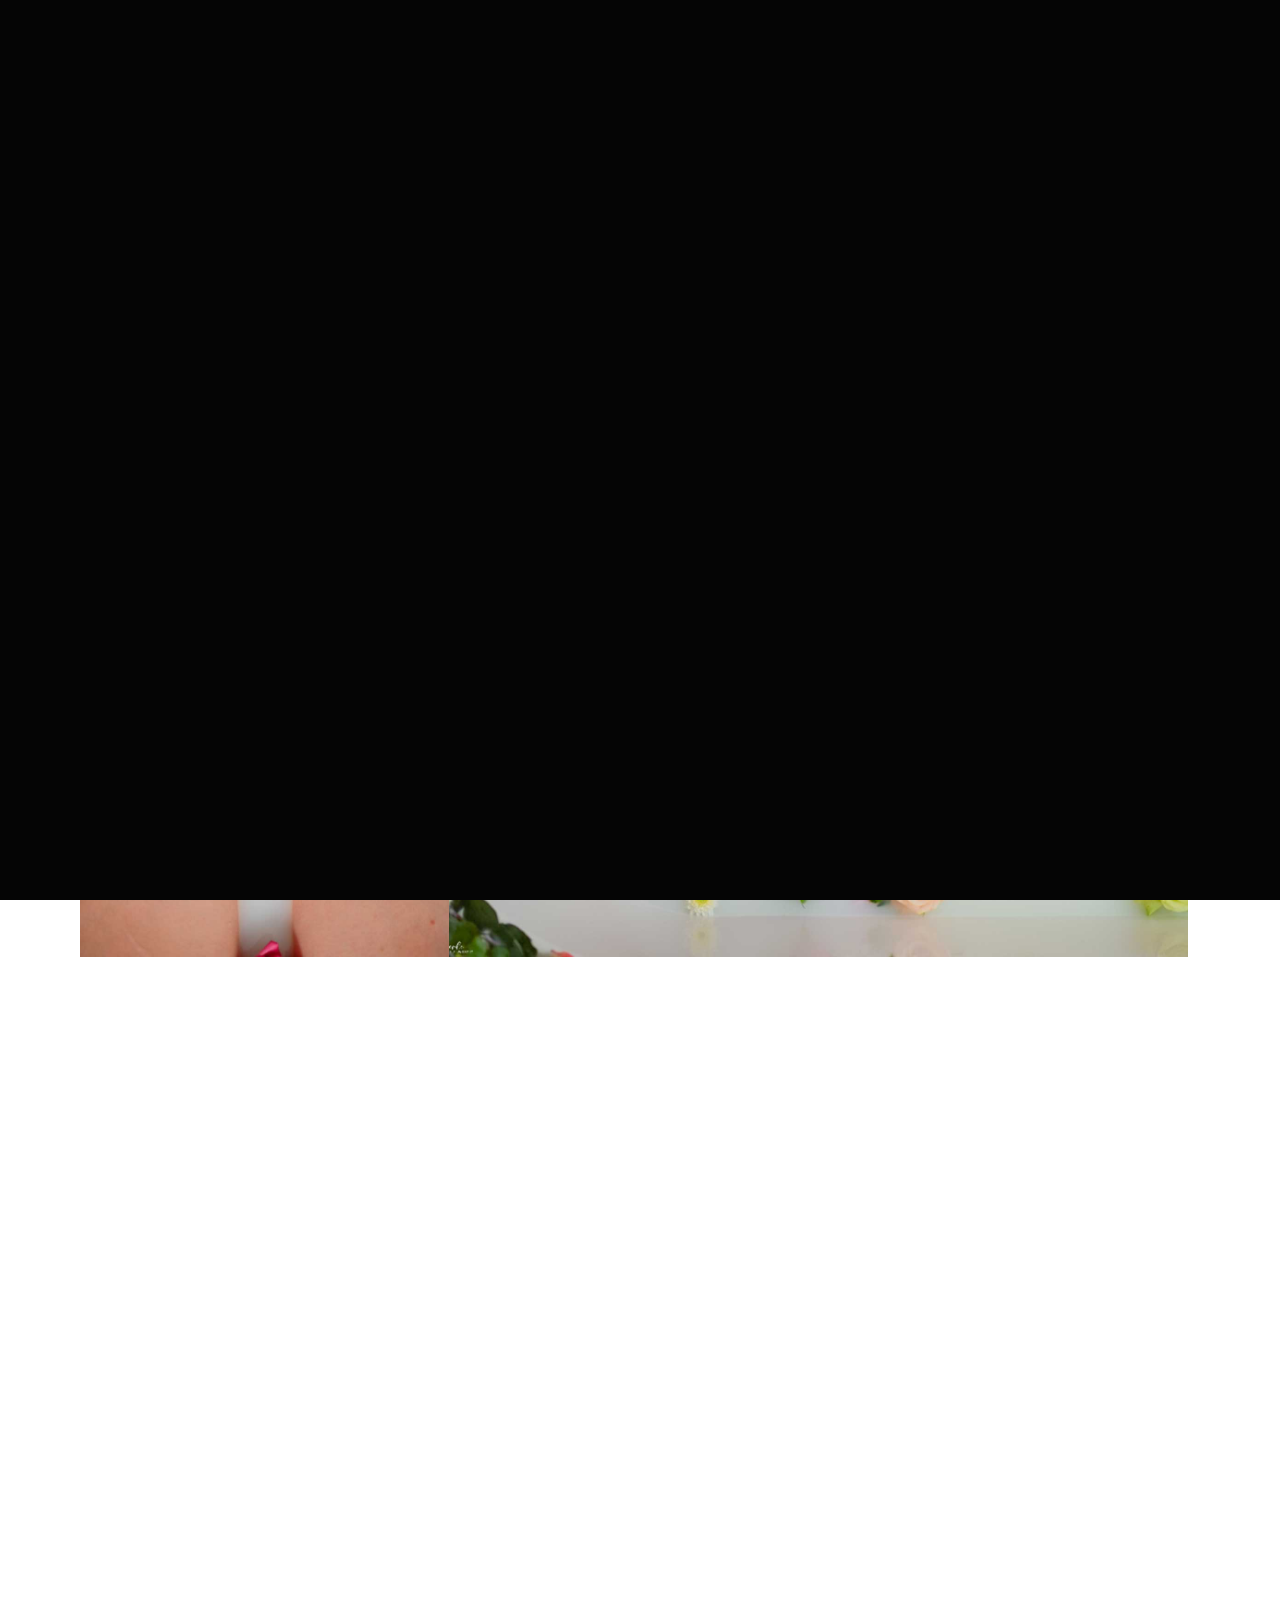
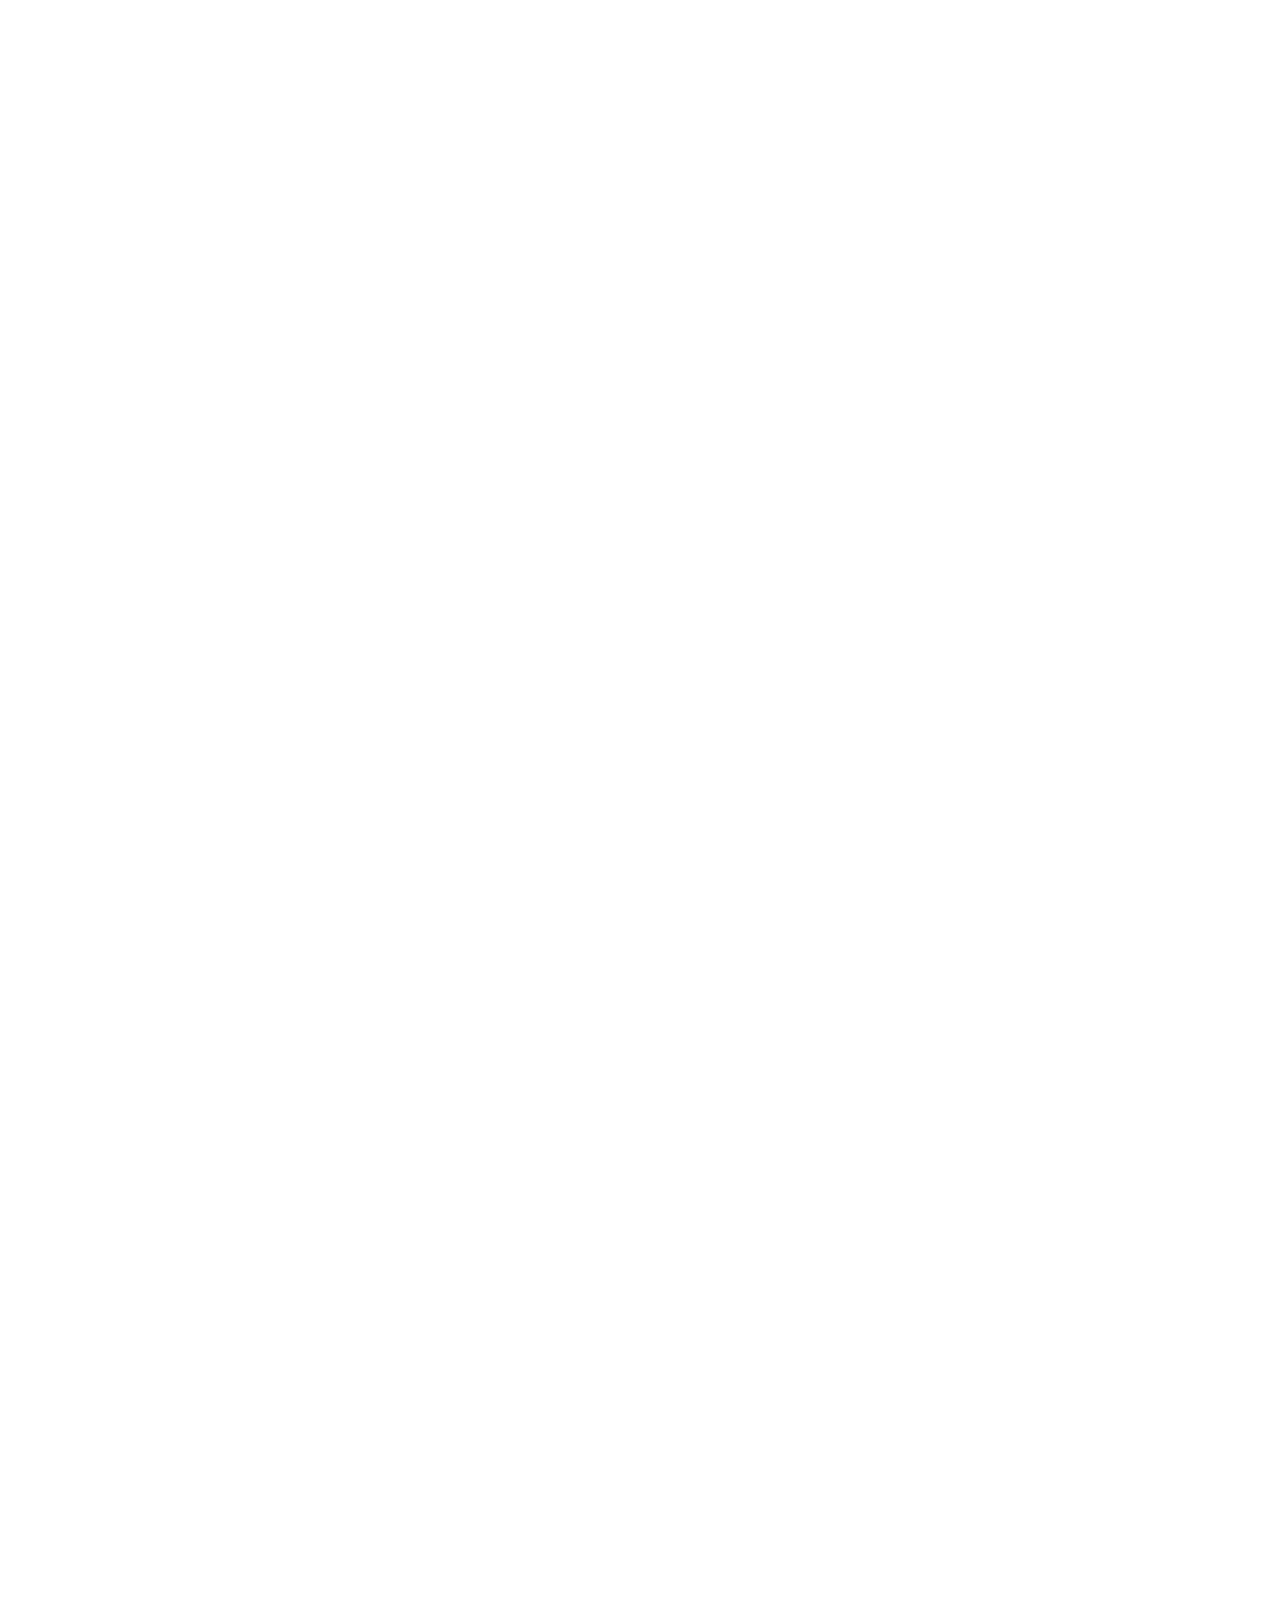
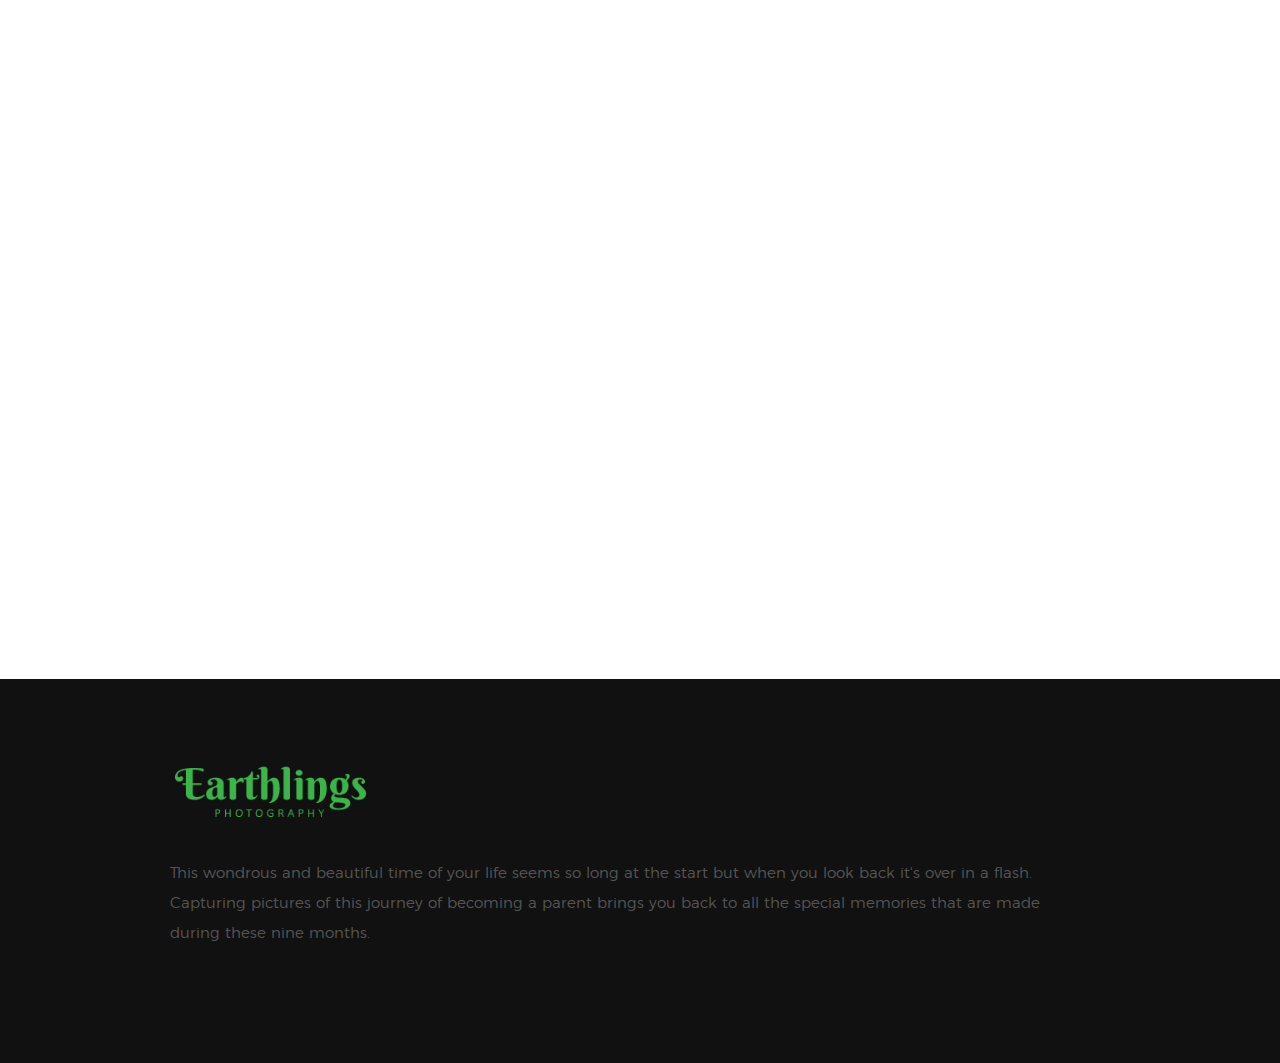
==== commit 1333f118: "Photo Uploads" ====
--- a/baby-bump.html
+++ b/baby-bump.html
@@ -64,22 +64,23 @@
         <div class="row works-content">
             <div class="col-full masonry-wrap">
                 <div class="masonry">
-                        <img class="masonry__brick" data-aos="fade-up" src="images/portfolio/gallery/baby-bump/baby-bump1.jpg" srcset="images/portfolio/gallery/baby-bump/baby-bump1.jpg" alt="Pregnant women in bath holding belly">
-                        <img class="masonry__brick" data-aos="fade-up" src="images/portfolio/gallery/baby-bump/baby-bump2.jpg" srcset="images/portfolio/gallery/baby-bump/baby-bump2.jpg" alt="Pregnant women in bath">
-                        <img class="masonry__brick" data-aos="fade-up" src="images/portfolio/gallery/baby-bump/baby-bump3.jpg" srcset="images/portfolio/gallery/baby-bump/baby-bump3.jpg" alt="Mother and father kissing over daughter">
-                        <img class="masonry__brick" data-aos="fade-up" src="images/portfolio/gallery/baby-bump/baby-bump4.jpg" srcset="images/portfolio/gallery/baby-bump/baby-bump4.jpg" alt="Pregnant woman in forest">
-                        <img class="masonry__brick" data-aos="fade-up" src="images/portfolio/gallery/baby-bump/baby-bump5.jpg" srcset="images/portfolio/gallery/baby-bump/baby-bump5.jpg" alt="Pregnant woman with horse">
-                        <img class="masonry__brick" data-aos="fade-up" src="images/portfolio/gallery/baby-bump/baby-bump6.jpg" srcset="images/portfolio/gallery/baby-bump/baby-bump6.jpg" alt="Pregnant woman with blue dress">
-                        <img class="masonry__brick" data-aos="fade-up" src="images/portfolio/gallery/baby-bump/baby-bump7.jpg" srcset="images/portfolio/gallery/baby-bump/baby-bump7.jpg" alt="Silhoette of pregnant belly by window">
-                        <img class="masonry__brick" data-aos="fade-up" src="images/portfolio/gallery/baby-bump/baby-bump8.jpg" srcset="images/portfolio/gallery/baby-bump/baby-bump8.jpg" alt="Pregnant woman in field">
-                        <img class="masonry__brick" data-aos="fade-up" src="images/portfolio/gallery/baby-bump/baby-bump9.jpg" srcset="images/portfolio/gallery/baby-bump/baby-bump9.jpg" alt="Family with pregnant mom">
-                        <img class="masonry__brick" data-aos="fade-up" src="images/portfolio/gallery/baby-bump/baby-bump10.jpg" srcset="images/portfolio/gallery/baby-bump/baby-bump10.jpg" alt="Mom and dad holding pregnant belly">
-                        <img class="masonry__brick" data-aos="fade-up" src="images/portfolio/gallery/baby-bump/baby-bump11.jpg" srcset="images/portfolio/gallery/baby-bump/baby-bump11.jpg" alt="Daughter kissing moms belly">
-                        <img class="masonry__brick" data-aos="fade-up" src="images/portfolio/gallery/baby-bump/baby-bump12.jpg" srcset="images/portfolio/gallery/baby-bump/baby-bump12.jpg" alt="Pregnant woman with flowers in her hair">
-                        <img class="masonry__brick" data-aos="fade-up" src="images/portfolio/gallery/baby-bump/baby-bump13.jpg" srcset="images/portfolio/gallery/baby-bump/baby-bump13.jpg" alt="Pregnant woman sitting in field">
-                        <img class="masonry__brick" data-aos="fade-up" src="images/portfolio/gallery/baby-bump/baby-bump14.jpg" srcset="images/portfolio/gallery/baby-bump/baby-bump14.jpg" alt="Pregnant mom leaning on tree">
-                        <img class="masonry__brick" data-aos="fade-up" src="images/portfolio/gallery/baby-bump/baby-bump15.jpg" srcset="images/portfolio/gallery/baby-bump/baby-bump15.jpg" alt="Pregnant mom in field with setting sun">
-                        <img class="masonry__brick" data-aos="fade-up" src="images/portfolio/gallery/baby-bump/baby-bump16.jpg" srcset="images/portfolio/gallery/baby-bump/baby-bump16.jpg" alt="Pregnant mom laying on a log">
+                    <div class="grid-sizer"></div>
+                        <img class="masonry__brick masonry__brick--portrait" data-aos="fade-up" src="images/portfolio/gallery/baby-bump/baby-bump1.jpg" srcset="images/portfolio/gallery/baby-bump/baby-bump1.jpg" alt="Pregnant women in bath holding belly">
+                        <img class="masonry__brick masonry__brick--landscape" data-aos="fade-up" src="images/portfolio/gallery/baby-bump/baby-bump2.jpg" srcset="images/portfolio/gallery/baby-bump/baby-bump2.jpg" alt="Pregnant women in bath">
+                        <img class="masonry__brick masonry__brick--landscape" data-aos="fade-up" src="images/portfolio/gallery/baby-bump/baby-bump3.jpg" srcset="images/portfolio/gallery/baby-bump/baby-bump3.jpg" alt="Mother and father kissing over daughter">
+                        <img class="masonry__brick masonry__brick--portrait" data-aos="fade-up" src="images/portfolio/gallery/baby-bump/baby-bump4.jpg" srcset="images/portfolio/gallery/baby-bump/baby-bump4.jpg" alt="Pregnant woman in forest">
+                        <img class="masonry__brick masonry__brick--portrait" data-aos="fade-up" src="images/portfolio/gallery/baby-bump/baby-bump5.jpg" srcset="images/portfolio/gallery/baby-bump/baby-bump5.jpg" alt="Pregnant woman with horse">
+                        <img class="masonry__brick masonry__brick--portrait" data-aos="fade-up" src="images/portfolio/gallery/baby-bump/baby-bump6.jpg" srcset="images/portfolio/gallery/baby-bump/baby-bump6.jpg" alt="Pregnant woman with blue dress">
+                        <img class="masonry__brick masonry__brick--portrait" data-aos="fade-up" src="images/portfolio/gallery/baby-bump/baby-bump7.jpg" srcset="images/portfolio/gallery/baby-bump/baby-bump7.jpg" alt="Silhoette of pregnant belly by window">
+                        <img class="masonry__brick masonry__brick--portrait" data-aos="fade-up" src="images/portfolio/gallery/baby-bump/baby-bump8.jpg" srcset="images/portfolio/gallery/baby-bump/baby-bump8.jpg" alt="Pregnant woman in field">
+                        <img class="masonry__brick masonry__brick--portrait" data-aos="fade-up" src="images/portfolio/gallery/baby-bump/baby-bump9.jpg" srcset="images/portfolio/gallery/baby-bump/baby-bump9.jpg" alt="Family with pregnant mom">
+                        <img class="masonry__brick masonry__brick--portrait" data-aos="fade-up" src="images/portfolio/gallery/baby-bump/baby-bump10.jpg" srcset="images/portfolio/gallery/baby-bump/baby-bump10.jpg" alt="Mom and dad holding pregnant belly">
+                        <img class="masonry__brick masonry__brick--portrait" data-aos="fade-up" src="images/portfolio/gallery/baby-bump/baby-bump11.jpg" srcset="images/portfolio/gallery/baby-bump/baby-bump11.jpg" alt="Daughter kissing moms belly">
+                        <img class="masonry__brick masonry__brick--portrait" data-aos="fade-up" src="images/portfolio/gallery/baby-bump/baby-bump12.jpg" srcset="images/portfolio/gallery/baby-bump/baby-bump12.jpg" alt="Pregnant woman with flowers in her hair">
+                        <img class="masonry__brick masonry__brick--portrait" data-aos="fade-up" src="images/portfolio/gallery/baby-bump/baby-bump13.jpg" srcset="images/portfolio/gallery/baby-bump/baby-bump13.jpg" alt="Pregnant woman sitting in field">
+                        <img class="masonry__brick masonry__brick--portrait" data-aos="fade-up" src="images/portfolio/gallery/baby-bump/baby-bump14.jpg" srcset="images/portfolio/gallery/baby-bump/baby-bump14.jpg" alt="Pregnant mom leaning on tree">
+                        <img class="masonry__brick masonry__brick--portrait" data-aos="fade-up" src="images/portfolio/gallery/baby-bump/baby-bump15.jpg" srcset="images/portfolio/gallery/baby-bump/baby-bump15.jpg" alt="Pregnant mom in field with setting sun">
+                        <img class="masonry__brick masonry__brick--portrait" data-aos="fade-up" src="images/portfolio/gallery/baby-bump/baby-bump16.jpg" srcset="images/portfolio/gallery/baby-bump/baby-bump16.jpg" alt="Pregnant mom laying on a log">
 
                         <!-- end masonry__brick -->
                 </div> <!-- end masonry -->
--- a/css/main.css
+++ b/css/main.css
@@ -1434,7 +1434,7 @@
     height: 96px;
     background-color: transparent;
     position: absolute;
-    top: 0;
+    top: 20px;
     z-index: 500;
 }
 
@@ -1643,7 +1643,7 @@
 .header-menu-toggle {
     position: fixed;
     right: 38px;
-    top: 24px;
+    top: 35px;
     height: 42px;
     width: 42px;
     line-height: 42px;
@@ -2057,7 +2057,7 @@
         font-size: 6rem;
     }
     .home-content__main {
-        max-width: 1000px;
+        max-width: 1500px;
     }
 }
 
@@ -2518,13 +2518,34 @@
     clear: both;
 }
 
-.masonry .grid-sizer, .masonry__brick {
-    width: 33.3%;
+.masonry{
+    max-width: 1150px;
 }
 
 .masonry__brick {
     float: left;
     padding: 0;
+}
+/*
+.gutter-sizer{
+    width: 20px;
+}
+*/
+.grid-sizer, .masonry__brick--portrait{
+    width: 33%;
+    /*margin-bottom: 2.5%;*/
+
+}
+
+.masonry__brick--landscape{
+    width: 66%;
+    /*margin-bottom: 2.5%;*/
+
+}
+
+.masonry__brick--full{
+    width: 100%;
+    /*margin-bottom: 2.5%;*/
 }
 
 .item-folio {
